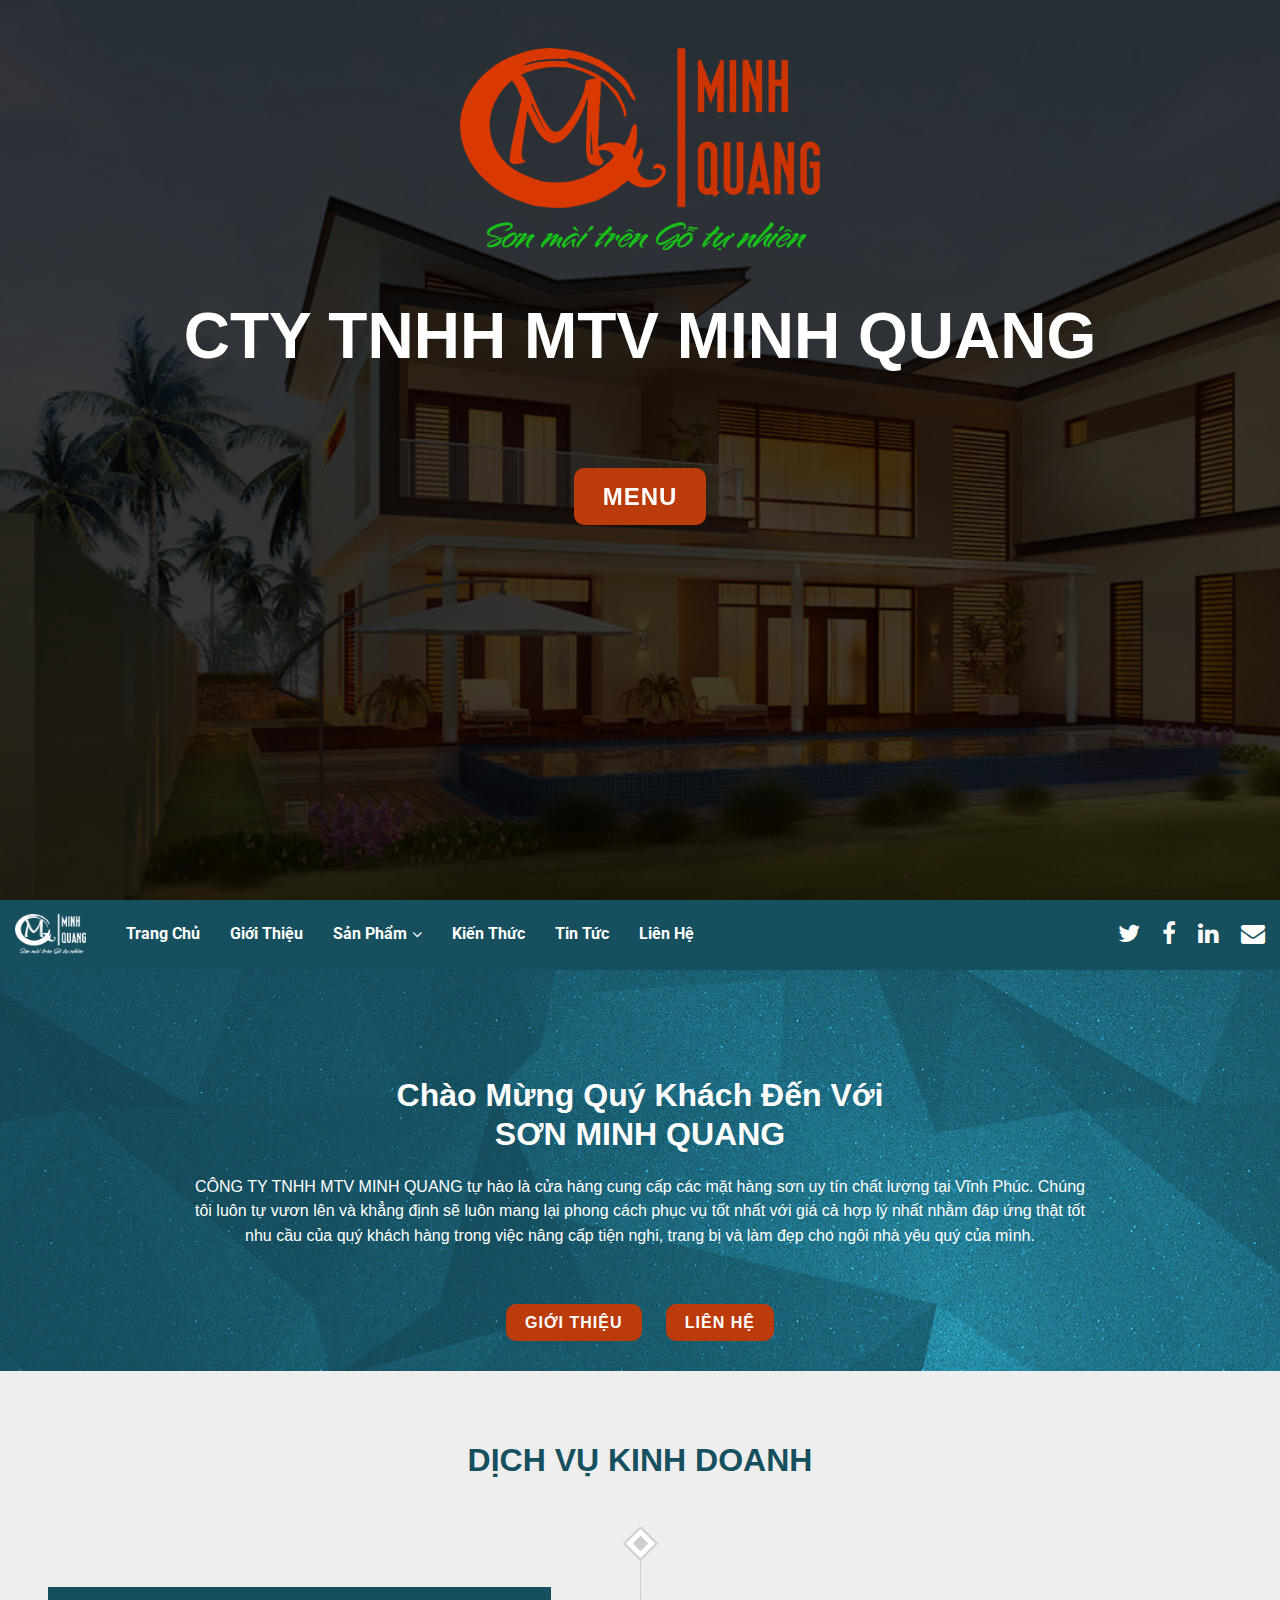
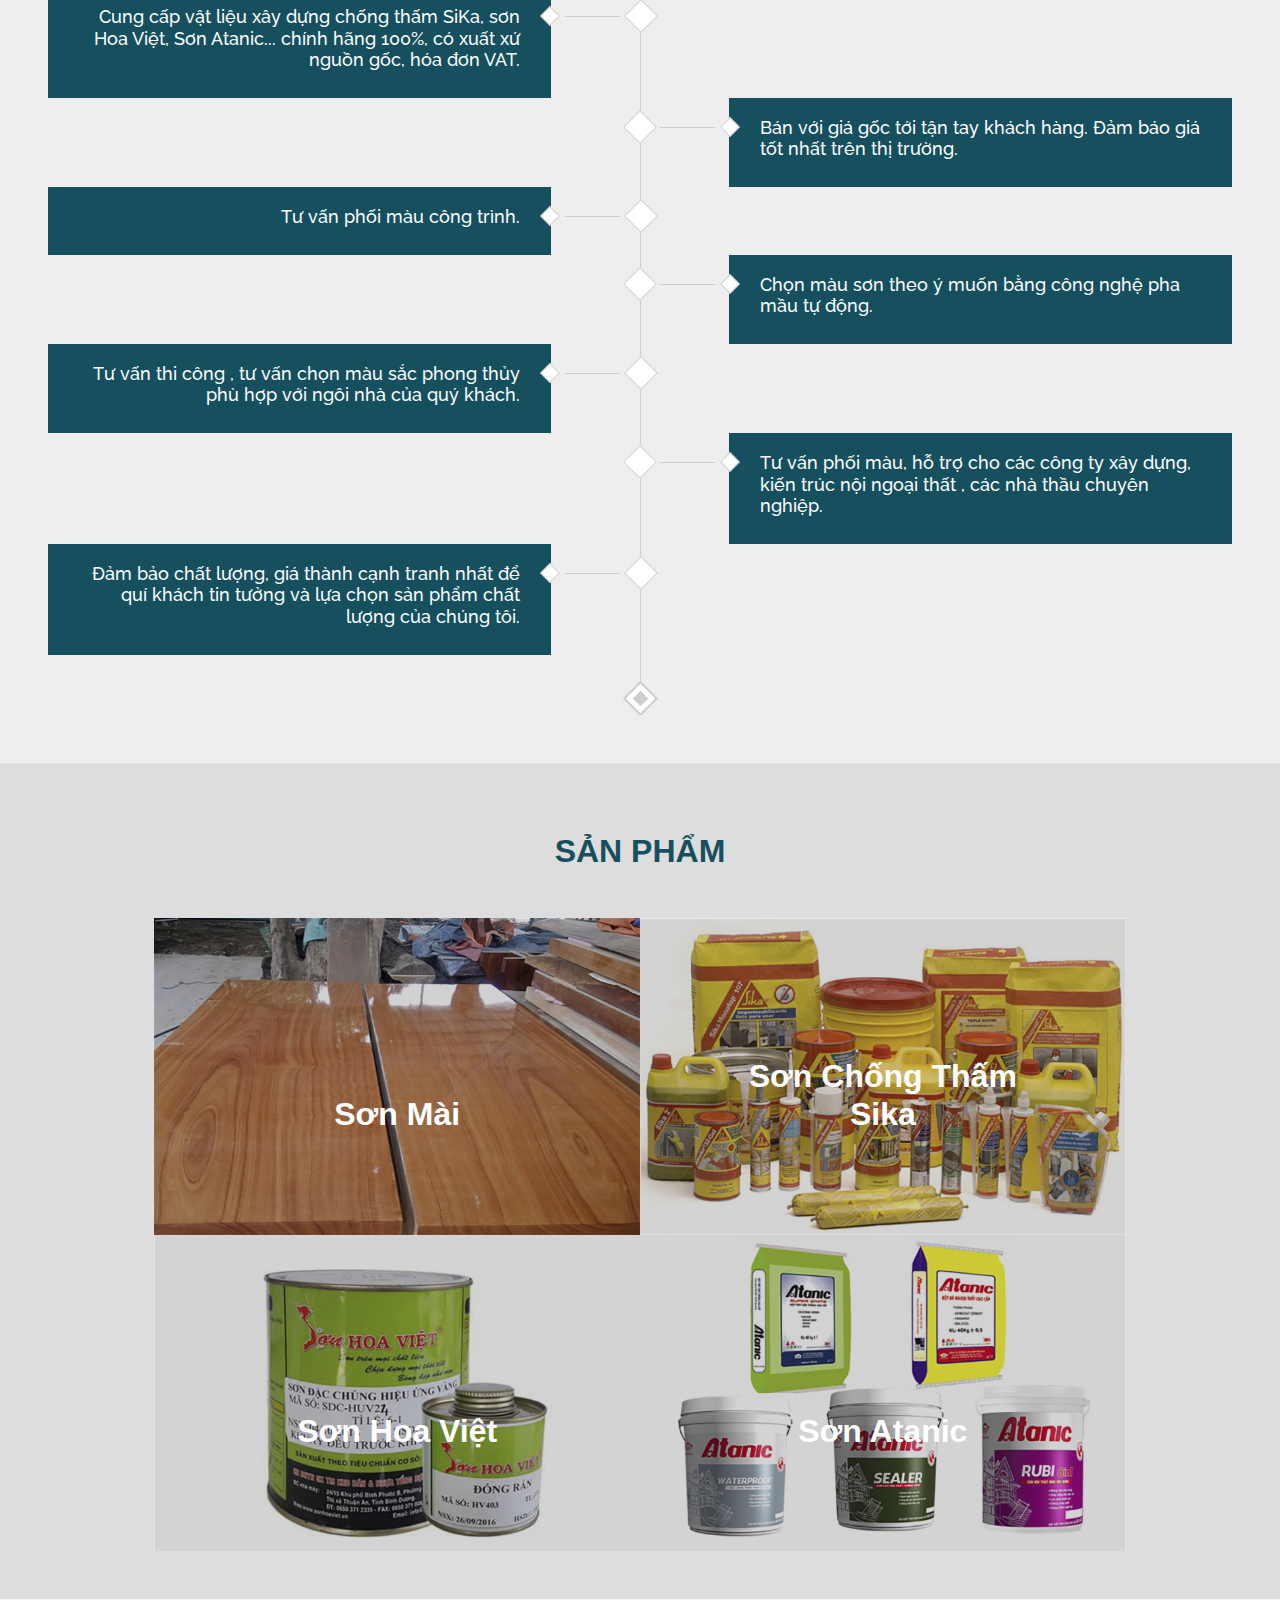
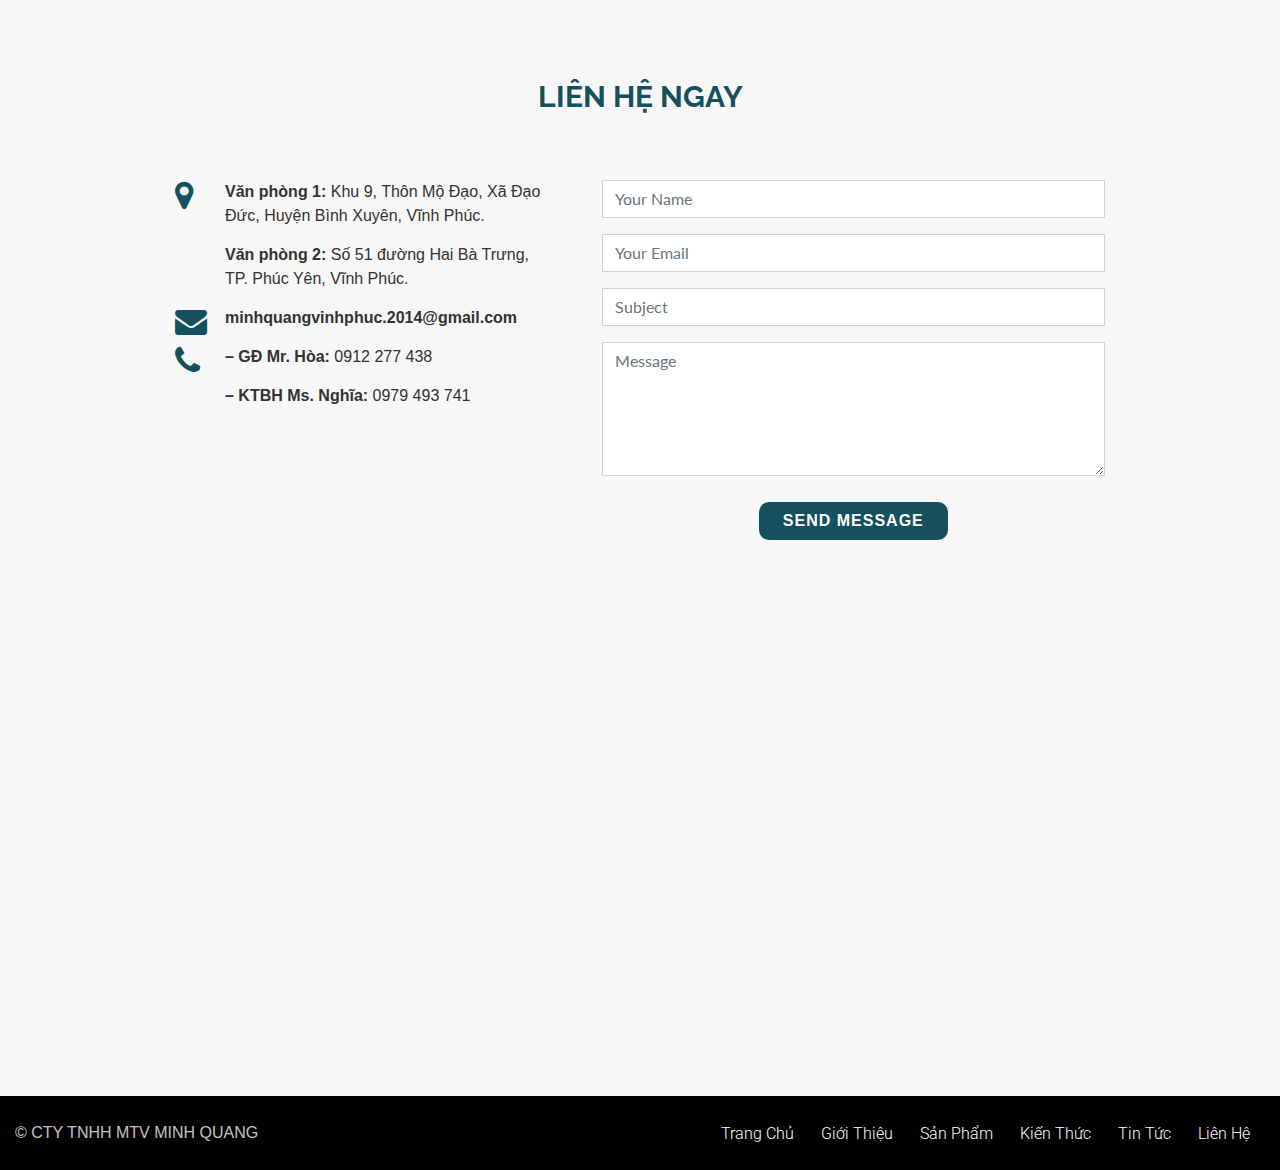
==== index.html @ cf02fd78 "first commit" ====
<!DOCTYPE html>
<html lang="en">

<head>
  <meta charset="utf-8">
  <title>Sơn Minh Quang</title>
  <link rel="shortcut icon" href="img/logo.png">
  <meta content="width=device-width, initial-scale=1.0" name="viewport">
  <meta content="" name="keywords">
  <meta content="" name="description">

  <!-- Facebook Opengraph integration: https://developers.facebook.com/docs/sharing/opengraph -->
  <meta property="og:title" content="">
  <meta property="og:image" content="">
  <meta property="og:url" content="">
  <meta property="og:site_name" content="">
  <meta property="og:description" content="">

  <!-- Twitter Cards integration: https://dev.twitter.com/cards/  -->
  <meta name="twitter:card" content="summary">
  <meta name="twitter:site" content="">
  <meta name="twitter:title" content="">
  <meta name="twitter:description" content="">
  <meta name="twitter:image" content="">

  <!-- Google Fonts -->
  <link href="https://fonts.googleapis.com/css?family=Raleway:400,500,700|Roboto:400,900" rel="stylesheet">

  <!-- Bootstrap CSS File -->
  <link href="lib/bootstrap/css/bootstrap.min.css" rel="stylesheet">

  <!-- Libraries CSS Files -->
  <link href="lib/font-awesome/css/font-awesome.min.css" rel="stylesheet">


  <!-- Main Stylesheet File -->
  <link href="css/style.css" rel="stylesheet">
  <link rel="stylesheet" type="text/css" href="css/normalize.css" />
  <link rel="stylesheet" type="text/css" href="css/demo.css" />
  <link rel="stylesheet" type="text/css" href="css/component.css" />
  <script src="js/modernizr.custom.25376.js"></script>

  <!-- =======================================================
    Theme Name: Bell
    Theme URL: https://bootstrapmade.com/bell-free-bootstrap-4-template/
    Author: BootstrapMade.com
    Author URL: https://bootstrapmade.com
  ======================================================= -->
</head>

<body>
  <section style="padding: 0">
    <div id="perspective" class="perspective effect-movedown">
      <div class="middlehead">
        <div class="container-head">
          <div class="wrapper">
            <div class="codrops-header">
              <img src="img/logo.png" alt="" style="margin-bottom: 5vh">
              <h1 style="font-weight: bold">CTY TNHH MTV MINH QUANG
              </h1>
              <h3>
                <button id="showMenu" style="margin-top: 10vh">Menu</button>
              </h3>
            </div>
          </div>
        </div>
      </div>

      <nav class="outer-nav top horizontal">
        <a href="index.html" class="icon-home">Trang Chủ</a>
        <a href="about.html" class="icon-about">Giới Thiệu</a>
        <a href="#" class="icon-image">Sản Phẩm</a>
        <a href="#" class="icon-upload">Kiến Thức</a>
        <a href="#" class="icon-star">Tin Tức</a>
        <a href="#contact" class="icon-mail">Liên Hệ</a>
      </nav>

    </div>
  </section>

  <header id="header">
    <div class="container">

      <div id="logo" class="pull-left">
        <a href="index.html">
          <img src="img/logo-nav.png" alt="" title="">
        </a>
        <!-- Uncomment below if you prefer to use a text image -->
        <!--<h1><a href="#hero">Bell</a></h1>-->
      </div>

      <nav id="nav-menu-container">
        <ul class="nav-menu">
          <li>
            <a href="index.html">Trang Chủ</a>
          </li>
          <li>
            <a href="about.html">Giới Thiệu</a>
          </li>
          <!-- <li>
              <a href="#portfolio">Portfolio</a>
            </li> -->
          <li class="menu-has-children">
            <a href="product.html">Sản Phẩm</a>
            <ul>
              <li>
                <a href="product.html#sika">Sơn Chống Thấm Sika</a>
              </li>
              <li>
                <a href="product.html#sonhv">Sơn Hoa Việt</a>
              </li>
              <li>
                <a href="product.html#sonatanic">Sơn Atanic</a>
              </li>
              <li>
                <a href="#">Sơn Mài</a>
              </li>
            </ul>
          </li>
          <li>
            <a href="#contact">Kiến Thức</a>
          </li>
          <li>
            <a href="#contact">Tin Tức</a>
          </li>
          <li>
            <a href="#contact">Liên Hệ</a>
          </li>
        </ul>
      </nav>
      <!-- #nav-menu-container -->

      <nav class="nav social-nav pull-right d-none d-lg-inline">
        <a href="#">
          <i class="fa fa-twitter"></i>
        </a>
        <a href="#">
          <i class="fa fa-facebook"></i>
        </a>
        <a href="#">
          <i class="fa fa-linkedin"></i>
        </a>
        <a href="#">
          <i class="fa fa-envelope"></i>
        </a>
      </nav>
    </div>
  </header>
  <!-- #header -->
  <!-- About -->

  <div class="block bg-primary block-pd-lg block-bg-overlay text-center" data-bg-img="img/parallax-bg.jpg" data-settings='{"stellar-background-ratio": 0.6}'
    data-toggle="parallax-bg">
    <h1>
      Chào Mừng Quý Khách Đến Với
      <br>SƠN MINH QUANG
    </h1>
    <p style="padding: 0 15%">
      CÔNG TY TNHH MTV MINH QUANG tự hào là cửa hàng cung cấp các mặt hàng sơn uy tín chất lượng tại Vĩnh Phúc. Chúng tôi luôn
      tự vươn lên và khẳng định sẽ luôn mang lại phong cách phục vụ tốt nhất với giá cả hợp lý nhất nhằm đáp ứng thật tốt
      nhu cầu của quý khách hàng trong việc nâng cấp tiện nghi, trang bị và làm đẹp cho ngôi nhà yêu quý của mình.
    </p>
    <div class="text-center">
      <button>
        <a href="about.html">Giới Thiệu</a>
      </button>
      <button>
        <a href="#contact">Liên Hệ</a>
      </button>
    </div>
  </div>

  <!-- Dịch vụ -->
  <section class="resume-section p-3 p-lg-5 d-flex flex-column" id="awards">
    <div class="row my-auto">
      <div class="col-12">
        <h1 class="text-center" style="color: #16505e; font-weight: bold">DỊCH VỤ KINH DOANH</h1>
        <div class="mb-5 heading-border"></div>
      </div>
      <div class="container">
        <div class="main-award col-12" id="award-box">
          <div class="award">
            <div class="award-icon"></div>
            <div class="award-content">
              <h5 class="title">Cung cấp vật liệu xây dựng chống thấm SiKa, sơn Hoa Việt, Sơn Atanic... chính hãng 100%, có xuất xứ nguồn gốc,
                hóa đơn VAT.</h5>
            </div>
          </div>
          <div class="award">
            <div class="award-icon"></div>
            <div class="award-content">
              <h5 class="title">Bán với giá gốc tới tận tay khách hàng. Đảm báo giá tốt nhất trên thị trường.
              </h5>
            </div>
          </div>
          <div class="award">
            <div class="award-icon"></div>
            <div class="award-content">
              <h5 class="title">Tư vấn phối màu công trình.
              </h5>
            </div>
          </div>
          <div class="award">
            <div class="award-icon"></div>
            <div class="award-content">
              <h5 class="title">Chọn màu sơn theo ý muốn bằng công nghệ pha mầu tự động.
              </h5>
            </div>
          </div>
          <div class="award">
            <div class="award-icon"></div>
            <div class="award-content">
              <h5 class="title">Tư vấn thi công , tư vấn chọn màu sắc phong thủy phù hợp với ngôi nhà của quý khách.
              </h5>
            </div>
          </div>
          <div class="award">
            <div class="award-icon"></div>
            <div class="award-content">
              <h5 class="title">Tư vấn phối màu, hỗ trợ cho các công ty xây dựng, kiến trúc nội ngoại thất , các nhà thầu chuyên nghiệp.
              </h5>
            </div>
          </div>
          <div class="award">
            <div class="award-icon"></div>
            <div class="award-content">
              <h5 class="title">Đảm bảo chất lượng, giá thành cạnh tranh nhất để quí khách tin tưởng và lựa chọn sản phẩm chất lượng của chúng
                tôi.
              </h5>
            </div>
          </div>
        </div>
      </div>
    </div>
  </section>
  <!-- History -->

  <!-- Sản phẩm -->
  <section class="resume-section p-3 p-lg-5 d-flex flex-column" id="portfolio">
    <div class="row my-auto">
      <div class="col-12">
        <h1 class="text-center" style="color: #16505e; font-weight: bold">SẢN PHẨM</h1>
        <div class="mb-5 heading-border"></div>
      </div>
      <div class="row no-gutters" style="padding: 0 10%">
        <div class="col-lg-6">
          <a class="portfolio-item" href="#">
            <span class="caption">
              <span class="caption-content text-center" style="width: 100%">
                <h1>Sơn Mài</h1>
              </span>
            </span>
            <img class="img-fluid" src="img/sonmai.jpg" alt="">
          </a>
        </div>
        <div class="col-lg-6">
          <a class="portfolio-item" href="#">
            <span class="caption">
              <span class="caption-content text-center" style="width: 100%">
                <h1>Sơn Chống Thấm Sika</h1>
              </span>
            </span>
            <img class="img-fluid" src="img/sika.jpg" alt="">
          </a>
        </div>
        <div class="col-lg-6">
          <a class="portfolio-item" href="#">
            <span class="caption">
              <span class="caption-content text-center" style="width: 100%">
                <h1>Sơn Hoa Việt</h1>
              </span>
            </span>
            <img class="img-fluid" src="img/sonhv.jpg" alt="">
          </a>
        </div>
        <div class="col-lg-6">
          <a class="portfolio-item" href="#">
            <span class="caption">
              <span class="caption-content text-center" style="width: 100%">
                <h1>Sơn Atanic</h1>
              </span>
            </span>
            <img class="img-fluid" src="img/anatic.jpg" alt="">
          </a>
        </div>
      </div>
    </div>
  </section>
  <!-- Sản phẩm -->

  <section id="contact">
    <div class="container">
      <div class="row">
        <div class="col-md-12 text-center">
          <h2 class="section-title">LIÊN HỆ NGAY</h2>
        </div>
      </div>

      <div class="row justify-content-center">
        <div class="col-lg-4 col-md-4">
          <div class="info">
            <div>
              <i class="fa fa-map-marker"></i>
              <p>
                <span style="font-weight: bold">Văn phòng 1:</span> Khu 9, Thôn Mộ Đạo, Xã Đạo Đức, Huyện Bình Xuyên, Vĩnh Phúc.</p>
              <p>
                <span style="font-weight: bold">Văn phòng 2:</span> Số 51 đường Hai Bà Trưng,
                <br>TP. Phúc Yên, Vĩnh Phúc.</p>
            </div>
            <div>
              <i class="fa fa-envelope"></i>
              <p style="font-weight: bold">minhquangvinhphuc.2014@gmail.com</p>
            </div>
            <div>
              <i class="fa fa-phone"></i>
              <p>
                <span style="font-weight: bold">– GĐ Mr. Hòa:</span> 0912 277 438</p>
              <p>
                <span style="font-weight: bold">– KTBH Ms. Nghĩa:</span> 0979 493 741</p>
            </div>
          </div>
        </div>

        <div class="col-lg-5 col-md-8">
          <div class="form">
            <div id="sendmessage">Your message has been sent. Thank you!</div>
            <div id="errormessage"></div>
            <form action="" method="post" role="form" class="contactForm">
              <div class="form-group">
                <input type="text" name="name" class="form-control" id="name" placeholder="Your Name" data-rule="minlen:4" data-msg="Please enter at least 4 chars"
                />
                <div class="validation"></div>
              </div>
              <div class="form-group">
                <input type="email" class="form-control" name="email" id="email" placeholder="Your Email" data-rule="email" data-msg="Please enter a valid email"
                />
                <div class="validation"></div>
              </div>
              <div class="form-group">
                <input type="text" class="form-control" name="subject" id="subject" placeholder="Subject" data-rule="minlen:4" data-msg="Please enter at least 8 chars of subject"
                />
                <div class="validation"></div>
              </div>
              <div class="form-group">
                <textarea class="form-control" name="message" rows="5" data-rule="required" data-msg="Please write something for us" placeholder="Message"></textarea>
                <div class="validation"></div>
              </div>
              <div class="text-center">
                <button type="submit">Send Message</button>
              </div>
            </form>
          </div>
        </div>
        <div class="col-lg-12">
          <iframe src="https://www.google.com/maps/embed?pb=!1m18!1m12!1m3!1d3718.6160563717417!2d105.6676581144858!3d21.247068385666633!2m3!1f0!2f0!3f0!3m2!1i1024!2i768!4f13.1!3m3!1m2!1s0x3134fb999aaaaaab%3A0xa3a3bd44f1631a8f!2zQ8O0bmcgVHkgVE5ISCBN4buZdCBUaMOgbmggVmnDqm4gTWluaCBRdWFuZw!5e0!3m2!1svi!2s!4v1533351201281"
            width="80%" height="400px" frameborder="0" style="border: 10px; margin: 30px 10%;" allowfullscreen></iframe>
        </div>

      </div>
    </div>
  </section>

  <footer class="site-footer">
    <div class="bottom">
      <div class="container">
        <div class="row">

          <div class="col-lg-6 col-xs-12 text-lg-left text-center">
            <p class="copyright-text">
              © CTY TNHH MTV MINH QUANG
            </p>
            <!-- <div class="credits">
  
                Designed by
                <a href="https://bootstrapmade.com/">BootstrapMade</a>
              </div> -->
          </div>

          <div class="col-lg-6 col-xs-12 text-lg-right text-center">
            <ul class="list-inline">
              <li class="list-inline-item">
                <a href="index.html">Trang Chủ</a>
              </li>

              <li class="list-inline-item">
                <a href="about.html">Giới Thiệu</a>
              </li>

              <li class="list-inline-item">
                <a href="#features">Sản Phẩm</a>
              </li>

              <li class="list-inline-item">
                <a href="#awards">Kiến Thức</a>
              </li>

              <li class="list-inline-item">
                <a href="#contact">Tin Tức</a>
              </li>

              <li class="list-inline-item">
                <a href="#contact">Liên Hệ</a>
              </li>
            </ul>
          </div>

        </div>
      </div>
    </div>
  </footer>
  <a class="scrolltop" href="#">
    <span class="fa fa-angle-up"></span>
  </a>


  <!-- Required JavaScript Libraries -->
  <script src="lib/jquery/jquery.min.js"></script>
  <script src="lib/jquery/jquery-migrate.min.js"></script>
  <script src="lib/superfish/hoverIntent.js"></script>
  <script src="lib/superfish/superfish.min.js"></script>
  <script src="lib/tether/js/tether.min.js"></script>
  <script src="lib/stellar/stellar.min.js"></script>
  <script src="lib/bootstrap/js/bootstrap.bundle.min.js"></script>
  <script src="lib/counterup/counterup.min.js"></script>
  <script src="lib/waypoints/waypoints.min.js"></script>
  <script src="lib/easing/easing.js"></script>
  <script src="lib/stickyjs/sticky.js"></script>
  <script src="lib/parallax/parallax.js"></script>
  <script src="lib/lockfixed/lockfixed.min.js"></script>

  <!-- Template Specisifc Custom Javascript File -->
  <script src="js/custom.js"></script>
  <script src="js/classie.js"></script>
  <script src="js/menu.js"></script>

  <script src="contactform/contactform.js"></script>

</body>

</html>
---- css/style.css ----
/*
    Theme Name: Bell
    Theme URL: https://bootstrapmade.com/bell-free-bootstrap-4-template/
    Author: BootstrapMade.com
    Author URL: https://bootstrapmade.com
*/

/* Phuc code */
/* Sản phẩm */
.portfolio-item {
  display: block;
  position: relative;
  overflow: hidden;
  max-width: 530px;
  margin: auto auto 1rem;
}

.portfolio-item .caption {
  display: flex;
  height: 100%;
  width: 100%;
  background-color: rgba(33, 37, 41, 0.2);
  position: absolute;
  top: 0;
  bottom: 0;
  z-index: 1;
}

.portfolio-item .caption .caption-content {
  color: #fff;
  margin: auto 2rem 2rem;
}

.portfolio-item .caption .caption-content h2 {
  font-size: 0.8rem;
  text-transform: uppercase;
}

.portfolio-item .caption .caption-content p {
  font-weight: 300;
  font-size: 1.2rem;
}

@media (min-width: 992px) {
  .portfolio-item {
    max-width: none;
    margin: 0;
  }
  .portfolio-item .caption {
    -webkit-transition: -webkit-clip-path 0.25s ease-out, background-color 0.7s;
    -webkit-clip-path: inset(0px);
    clip-path: inset(0px);
  }
  .portfolio-item .caption .caption-content {
    transition: opacity 0.25s;
    margin-left: 5rem;
    margin-right: 5rem;
    margin-bottom: 5rem;
  }
  .portfolio-item img {
    -webkit-transition: -webkit-clip-path 0.25s ease-out;
    -webkit-clip-path: inset(-1px);
    clip-path: inset(-1px);
  }
  .portfolio-item:hover img {
    -webkit-clip-path: inset(2rem);
    clip-path: inset(2rem);
  }
  .portfolio-item:hover .caption {
    background-color: rgba(22, 80, 94, 0.7);
    -webkit-clip-path: inset(2rem);
    clip-path: inset(2rem);
  }
}

.nav-menu li a{
  font-weight: bold;
  font-size: 1em;
}

.img-responsive {
  display: block;
  height: auto;
  max-width: 100%;
}

.bg-service{
  background-color: white;
}

.service-detail{
  padding-top: 15px;
}

.spacer{padding:3em; padding-bottom:0; }

@media (max-width: 1200px) {		
	.spacer{padding: 2em;}
}

@media (max-width: 900px) {
	.spacer {padding: 1.5em 1.5em 0 1.5em;}
}

/*====================================================
                      AWARD
======================================================*/
 
#awards {
  background: rgb(239, 238, 238);
}

#award-box {
  overflow: hidden;
  position: relative;
  padding: 60px 0;
}

#award-box:before {
  content: "";
  width: 1px;
  height: 100%;
  background: #cfcdcd;
  position: absolute;
  top: 0;
  left: 50%;
}

#award-box .award {
  width: 50%;
  clear: both;
  position: relative;
}

#award-box .award:before,
#award-box .award:after {
  content: "";
  display: block;
  clear: both;
}

#award-box .award:first-child:before,
#award-box .award:last-child:before {
  content: "";
  width: 11px;
  height: 11px;
  background: #cfcdcd;
  box-sizing: content-box;
  border: 5px solid #fff;
  box-shadow: 0 0 0 2px #cfcdcd;
  position: absolute;
  top: -54px;
  right: -11px;
  transform: rotate(45deg);
}

#award-box .award:last-child:before {
  top: auto;
  bottom: -54px;
}

#award-box .award:last-child:nth-child(even):before {
  right: auto;
  left: -11px;
}

#award-box .award-icon {
  width: 24px;
  height: 24px;
  background: #fff;
  border: 1px solid #cfcdcd;
  position: absolute;
  top: 17px;
  right: -13px;
  z-index: 1;
  transform: rotate(45deg);
}

#award-box .award-icon:before {
  content: "";
  display: block;
  width: 15px;
  height: 15px;
  background: #fff;
  position: absolute;
  top: 50%;
  left: 50%;
  transform: translate(-50%, -50%);
  transition: background-color 0.2s ease 0s;
}

#award-box .award:hover .award-icon:before {
  background: #f3c300;
}

#award-box .award-content {
  width: 85%;
  padding: 18px 30px;
  background: #16505e;
  text-align: right;
  float: left;
  border: 1px solid transparent;
  position: relative;
  transition: all 0.3s ease 0s;
}

#award-box .award:hover .award-content {
  border: 1px solid #cfcdcd;
}

#award-box .award-content:before {
  content: "";
  display: block;
  width: 14px;
  height: 14px;
  background: #fff;
  border: 1px solid #cfcdcd;
  position: absolute;
  top: 21px;
  right: -7.3px;
  transform: rotate(45deg);
  transition: all 0.2s ease 0s;
}

#award-box .award:hover .award-content:before {
  background: #f3c300;
  border-color: #fff;
}

#award-box .award-content:after {
  content: "";
  width: 11%;
  height: 1px;
  background: #cfcdcd;
  position: absolute;
  top: 28px;
  right: -14%;
}

#award-box .date {
  display: block;
  font-size: 15px;
  font-weight: 600;
  color: #16505e;
  margin: 0 0 8px;
  transition: all 0.3s ease 0s;
}

#award-box .award:hover .date {
  color: #444;
}

#award-box .title {
  font-size: 18px;
  color: #fff;
  margin-top: 0;
  transition: all 0.3s ease 0s;
}

#award-box .award:hover .title {
  color: #f3c300;
}

#award-box .description {
  font-size: 16px;
  color: #777;
  line-height: 28px;
  margin-top: 8px;
}

#award-box .award:nth-child(2n),
#award-box .award:nth-child(2n) .award-content {
  float: right;
  text-align: left;
}

#award-box .award:nth-child(2n) .award-icon {
  right: 0;
  left: -12px;
}

#award-box .award:nth-child(2n) .award-content:before {
  left: -7.3px;
}

#award-box .award:nth-child(2n) .award-content:after {
  left: -14%;
}

@media only screen and (max-width: 767px) {
  #award-box {
      padding-left: 20px;
  }
  #award-box:before {
      left: 20px;
  }
  #award-box .award {
      width: 100%;
  }
  #award-box .award,
  #award-box .award-content {
      float: right;
      padding:5px;
      text-align: left;
  }
  #award-box .award:first-child:before,
  #award-box .award:last-child:nth-child(odd):before {
      right: auto;
      left: -11px;
  }
  #award-box .award-icon {
      right: 0;
      left: -12px;
  }
  #award-box .award-content:before {
      left: -7.3px;
  }
  #award-box .award-content:after {
      left: -14%;
  }
}

.middlehead{
  display: table;
	position: relative;
	background-image: url(../img/cover2.jpg);
	background-size: cover;
	/* padding: 150px 0; */
	color: #fff;
	width: 100%;
	height: 100vh;
}

.middlehead:after {
	content: '';
	z-index: 0;
	position: absolute;
	background: rgba(0, 0, 0, 0.75);
	width: 100%;
	height: 100%;
	left: 0;
	top: 0;
  }
  
  .middlehead .container {
	position: relative;
	z-index: 0;
	text-align: center;
	display: table-cell;
	vertical-align: middle;
	width: 100%;
  }

/* Phuc code */

h1, h2, h3, h4, h5, h6 {
  font-family: "Raleway", Helvetica, Arial, sans-serif;
}

p {
  line-height: 1.55;
  margin-bottom: 5px;
  color: #333;
  font-size: 500;
  font-family: Arial, sans-serif;
}

h1 {
  font-size: 62px;
  font-weight: bold;
  font-family: Arial, Helvetica, sans-serif;
}

h2 {
  font-size: 30px;
  margin-bottom: 65px;
  font-weight: bold;
}

h3 {
  font-size: 24px;
}

h4 {
  font-size: 18px;
}

/* page about */
.content-about{
  background-color: white;
  border-radius: 10px;
  border-style: outset;
  border-width: 5px;
  border-color: rgb(255, 239, 20);
  color: black;
}

.content-about h1{
  color: rgb(192, 9, 9);
  font-family: 'Times New Roman', Times, serif;
}

.content-about h3{
  font-weight: bold;
  font-family: 'Times New Roman', Times, serif;
}

.content-about .about-p{
  color: blue;
  font-size: x-large;
  line-height: 36px;
  font-family: 'Times New Roman', Times, serif;
}

.content-about img{
  display: block;
  margin: auto;
  margin-bottom: 20px;
}

.content-about .redcom{
  color: rgb(214, 8, 8); 
  font-weight: bold;
}

/* page about */

/* ==================================================
  General
  ================================================== */
a {
  -webkit-transition: 0.5s;
  -o-transition: 0.5s;
  transition: 0.5s;
}

/* ==================================================
  Elements
  ================================================== */
.btn {
  background-color: #16505e;
  font-family: "Roboto", Helvetica, Arial, sans-serif;
  font-weight: 800;
  color: #fff;
  padding: 15px 45px;
  border-radius: 50px;
}

.btn:hover {
  background-color: #E04F00;
  color: #fff;
}

.btn:focus {
  color: #fff;
}

.btn-ghost {
  border: 3px solid #fff;
  background-color: transparent;
}

.btn-ghost:hover {
  background-color: #fff;
  color: #16505e;
}

section {
  padding: 5vh 0;
}

.card {
  position: relative;
  padding: 0;
  border: 0;
  border-radius: 0;
  margin: 0;
  overflow: hidden;
}

a:hover {
  text-decoration: none !important;
}

.scrolltop {
  display: none;
  position: fixed;
  bottom: 15px;
  right: 15px;
  width: 42px;
  height: 42px;
  border-radius: 50%;
  background: #16505e;
  color: #fff;
  text-align: center;
  font-size: 24px;
}

.scrolltop:hover, .scrolltop:active, .scrolltop:focus {
  color: #fff !important;
  opacity: .75;
}

/* ==================================================
  Header Styling
================================================== */
#header {
  background: #16505e;
  height: 70px;
}

#header #logo {
  margin: 14px 25px 0 0;
}

#header #logo h1 {
  font-size: 36px;
  margin: 0;
  padding: 2px 0;
  line-height: 1;
  font-family: "Raleway", Helvetica, Arial, sans-serif;
  font-weight: 700;
  letter-spacing: 3px;
  text-transform: uppercase;
}

#header #logo h1 a, #header #logo h1 a:hover {
  color: #fff;
}

#header #logo img {
  padding: 0;
  margin: 0;
  max-height: 40px;
}

@media (max-width: 768px) {
  #header {
    height: 50px;
  }
  #header #logo {
    margin: 10px 0 0 0;
  }
  #header #logo h1 {
    padding: 2px 0;
    font-size: 26px;
  }
  #header #logo img {
    max-height: 30px;
  }
}

#header .social-nav {
  margin-top: 15px;
}

#header .social-nav a {
  font-size: 24px;
  margin-left: 15px;
  color: #fff;
}

#header .social-nav a:hover {
  color: rgba(255, 255, 255, 0.75);
}

/*--------------------------------------------------------------
# Navigation Menu
--------------------------------------------------------------*/
/* Nav Menu Essentials */
.nav-menu, .nav-menu * {
  margin: 0;
  padding: 0;
  list-style: none;
}

.nav-menu ul {
  position: absolute;
  display: none;
  top: 100%;
  left: 0;
  z-index: 99;
}

.nav-menu li {
  position: relative;
  white-space: nowrap;
}

.nav-menu > li {
  float: left;
}

.nav-menu li:hover > ul,
.nav-menu li.sfHover > ul {
  display: block;
}

.nav-menu ul ul {
  top: 0;
  left: 100%;
}

.nav-menu ul li {
  min-width: 180px;
}

/* Nav Menu Arrows */
.sf-arrows .sf-with-ul {
  padding-right: 30px;
}

.sf-arrows .sf-with-ul:after {
  content: "\f107";
  position: absolute;
  right: 15px;
  font-family: FontAwesome;
  font-style: normal;
  font-weight: normal;
}

.sf-arrows ul .sf-with-ul:after {
  content: "\f105";
}

/* Nav Meu Container */
#nav-menu-container {
  margin: 0;
}

@media (max-width: 768px) {
  #nav-menu-container {
    display: none;
  }
}

/* Nav Meu Styling */
.nav-menu a {
  padding: 22px 15px 18px 15px;
  text-decoration: none;
  display: inline-block;
  color: #fff;
  font-family: "Roboto", Helvetica, Arial, sans-serif;
  font-weight: 300;
  font-size: 15px;
  outline: none;
}

.nav-menu a:hover, .nav-menu li:hover > a, .nav-menu .menu-active > a {
  color: rgba(255, 255, 255, 0.75);
}

.nav-menu ul {
  margin: 4px 0 0 15px;
  -webkit-box-shadow: 0px 0px 1px 1px rgba(0, 0, 0, 0.08);
  box-shadow: 0px 0px 1px 1px rgba(0, 0, 0, 0.08);
}

.nav-menu ul li {
  background: #fff;
  border-top: 1px solid #f4f4f4;
}

.nav-menu ul li:first-child {
  border-top: 0;
}

.nav-menu ul li:hover {
  background: #16505e;
  -webkit-transition: 0.3s;
  -o-transition: 0.3s;
  transition: 0.3s;
}

.nav-menu ul li a {
  color: #333;
  -webkit-transition: none;
  -o-transition: none;
  transition: none;
  padding: 10px 15px;
}

.nav-menu ul li a:hover {
  color: #fff;
}

.nav-menu ul ul {
  margin: 0;
}

/* Mobile Nav Toggle */
#mobile-nav-toggle {
  position: fixed;
  right: 0;
  top: 0;
  z-index: 999;
  margin: 8px 10px 0 0;
  border: 0;
  background: none;
  font-size: 24px;
  display: none;
  -webkit-transition: all 0.4s;
  -o-transition: all 0.4s;
  transition: all 0.4s;
  outline: none;
  cursor: pointer;
}

#mobile-nav-toggle i {
  color: #fff;
}

@media (max-width: 768px) {
  #mobile-nav-toggle {
    display: inline;
  }
}

/* Mobile Nav Styling */
#mobile-nav {
  position: fixed;
  top: 0;
  padding-top: 18px;
  bottom: 0;
  z-index: 998;
  background: rgba(0, 0, 0, 0.9);
  left: -260px;
  width: 260px;
  overflow-y: auto;
  -webkit-transition: 0.4s;
  -o-transition: 0.4s;
  transition: 0.4s;
}

#mobile-nav ul {
  padding: 0;
  margin: 0;
  list-style: none;
}

#mobile-nav ul li {
  position: relative;
}

#mobile-nav ul li a {
  color: #fff;
  font-size: 16px;
  overflow: hidden;
  padding: 10px 22px 10px 15px;
  position: relative;
  text-decoration: none;
  width: 100%;
  display: block;
  outline: none;
}

#mobile-nav ul li a:hover {
  color: #fff;
}

#mobile-nav ul li li {
  padding-left: 30px;
}

#mobile-nav ul .menu-has-children i {
  position: absolute;
  right: 0;
  z-index: 99;
  padding: 15px;
  cursor: pointer;
  color: #fff;
}

#mobile-nav ul .menu-has-children i.fa-chevron-up {
  color: #16505e;
}

#mobile-nav ul .menu-item-active {
  color: #16505e;
}

#mobile-body-overly {
  width: 100%;
  height: 100%;
  z-index: 997;
  top: 0;
  left: 0;
  position: fixed;
  background: rgba(0, 0, 0, 0.6);
  display: none;
}

/* Mobile Nav body classes */
body.mobile-nav-active {
  overflow: hidden;
}

body.mobile-nav-active #mobile-nav {
  left: 0;
}

body.mobile-nav-active #mobile-nav-toggle {
  color: #fff;
}

/* ==================================================
  Stats Styling
================================================== */
.stats-row {
  margin-top: 65px;
}

.stats-col .circle {
  display: inline-block;
  width: 160px;
  height: 160px;
  font-family: "Raleway", Helvetica, Arial, sans-serif;
  font-weight: 500;
  color: #666;
  border: 6px solid #16505e;
  border-radius: 50%;
  padding: 55px 25px 0 25px;
  position: relative;
}

.stats-col .circle .stats-no {
  color: #fff;
  width: 70px;
  height: 70px;
  line-height: 70px;
  top: -25px;
  right: -15px;
  font-family: "Raleway", Helvetica, Arial, sans-serif;
  font-size: 18px;
  background-color: #E04F00;
  position: absolute;
  border-radius: 50%;
  font-weight: 700;
}

/* ==================================================
  Parallax Styling
  ================================================== */
.block {
  color: #fff;
  height: auto;
  overflow: hidden;
  padding-top: 85px;
  padding-bottom: 20px;
}

.block h2 {
  text-transform: uppercase;
  margin-bottom: 15px;
}

.block p {
  color: #fff;
  margin-bottom: 45px;
}

/* ==================================================
  Features Styling
  ================================================== */
.features {
  padding-bottom: 45px;
}

.features h2 {
  color: #16505e;
}

.feature-col {
  display: table;
  padding-bottom: 45px;
}

.feature-col > div > div {
  display: table-cell;
  vertical-align: middle;
}

.feature-col > div > div:last-child {
  /* padding-left: 20px; */
}

.feature-col .feature-icon {
  width: 70px;
  height: 70px;
  margin-bottom: 15px;
  background: #16505e;
  color: #fff;
  font-size: 24px;
  text-align: center;
  line-height: 70px;
  border-radius: 50%;
  display: inline-block;
}

.feature-col h3 {
  color: #16505e;
}

.feature-col p {
  font-family: "Roboto", Helvetica, Arial, sans-serif;
  font-size: 14px;
  color: #999;
}

/* ==================================================
  Call-to-action Styling
  ================================================== */
.cta {
  background-color: #16505e;
  padding: 25px 0;
}

.cta h2 {
  margin-bottom: 5px;
}

.cta h2,
.cta p {
  color: #fff;
}

.cta p {
  margin-bottom: 0;
  opacity: .75;
}

.cta .btn-ghost {
  position: relative;
  top: 13px;
}

/* ==================================================
  Portfolio Styling
  ================================================== */
/* .portfolio {
  background-color: #edf6ff;
  padding-bottom: 0;
}

.portfolio h2 {
  color: #16505e;
  margin-bottom: 25px;
}

.portfolio-grid {
  margin-top: 65px;
}

.portfolio-grid .row {
  margin: 0;
}

.portfolio-grid .row > div {
  padding: 0;
}

.portfolio-grid .row > div .card img {
  width: 100%;
}

.portfolio-grid .row > div .card .portfolio-over {
  position: absolute;
  display: table-cell;
  vertical-align: middle;
  width: 100%;
  height: 100%;
  background: rgba(0, 0, 0, 0.8);
  top: 0;
  left: 0;
  text-align: center;
  opacity: 0;
  visibility: hidden;
  -webkit-transition: all 0.3s ease;
  -moz-transition: all 0.3s ease;
  -o-transition: all 0.3s ease;
  transition: all 0.3s ease;
}

.portfolio-grid .row > div .card .portfolio-over > div {
  position: relative;
  top: 50%;
  -webkit-transform: translateY(-50%);
  -ms-transform: translateY(-50%);
  transform: translateY(-50%);
}

.portfolio-grid .row > div .card .portfolio-over .card-title {
  color: #fff;
  font-size: 30px;
}

.portfolio-grid .row > div .card .portfolio-over .card-text {
  color: #fff;
  opacity: .75;
  padding: 0 45px;
}

.portfolio-grid .row > div .card:hover .portfolio-over {
  opacity: 1;
  visibility: visible;
} */

/* ==================================================
  Team Styling
  ================================================== */
.team h2 {
  color: #16505e;
}

.team .col-sm-3 {
  padding: 0;
}

.team .card > a {
  display: block;
}

.team .card img {
  width: 100%;
}

.team .card h4 {
  color: #fff;
  text-transform: uppercase;
}

.team .card p {
  font-size: 11px;
  color: #fff;
  opacity: .75;
  margin: 0;
  padding: 0 35px;
}

.team .card .social-nav {
  margin-bottom: 45px;
}

.team .card .social-nav a {
  color: #fff;
  font-size: 16px;
  margin: 0 4px;
}

.team .card .social-nav a:hover {
  opacity: .75;
}

.team .card:hover .team-over {
  opacity: 1;
  visibility: visible;
}

.team .card:hover .card-title-wrap {
  background-color: #16505e;
}

.team .card:hover .card-title-wrap .card-title, .team .card:hover .card-title-wrap .card-text {
  color: #fff;
}

.team .team-over {
  padding-top: 45px;
  position: absolute;
  width: 100%;
  height: 100%;
  background: rgba(0, 0, 0, 0.8);
  top: 0;
  left: 0;
  text-align: center;
  opacity: 0;
  visibility: hidden;
  -webkit-transition: all 0.3s ease;
  -moz-transition: all 0.3s ease;
  -o-transition: all 0.3s ease;
  transition: all 0.3s ease;
}

.team .card-title-wrap {
  padding: 15px 25px;
  position: relative;
  z-index: 9;
  background-color: #fff;
}

.team .card-title-wrap .card-title, .team .card-title-wrap .card-text {
  font-family: "Raleway", Helvetica, Arial, sans-serif;
  display: block;
  margin: 0;
}

.team .card-title-wrap .card-title {
  font-size: 24px;
  color: #333;
}

.team .card-title-wrap .card-text {
  font-size: 18px;
  color: #999;
}

/* ==================================================
  Contact Section
  ================================================== */
#contact {
  background: #f7f7f7;
  padding: 80px 0;
}

#contact h2 {
  font-family: "Raleway", Helvetica, Arial, sans-serif;
  color: #16505e;
}

#contact .info i {
  font-size: 32px;
  color: #16505e;
  float: left;
}

#contact .info p {
  padding: 0 0 10px 50px;
  line-height: 24px;
}

#contact .form #sendmessage {
  color: #16505e;
  border: 1px solid #16505e;
  display: none;
  text-align: center;
  padding: 15px;
  font-weight: 600;
  margin-bottom: 15px;
}

#contact .form #errormessage {
  color: red;
  display: none;
  border: 1px solid red;
  text-align: center;
  padding: 15px;
  font-weight: 600;
  margin-bottom: 15px;
}

#contact .form #sendmessage.show, #contact .form #errormessage.show, #contact .form .show {
  display: block;
}

#contact .form .validation {
  color: red;
  display: none;
  margin: 0 0 20px;
  font-weight: 400;
  font-size: 13px;
}

#contact .form input, #contact .form textarea {
  border-radius: 0;
  -webkit-box-shadow: none;
  box-shadow: none;
}

#contact .form button[type="submit"] {
  background: #16505e;
  border: 0;
  padding: 10px 24px;
  color: #fff;
  -webkit-transition: 0.4s;
  -o-transition: 0.4s;
  transition: 0.4s;
}

#contact .form button[type="submit"]:hover {
  background: #23c2e1;
}

/* ==================================================
  Footer Styling
  ================================================== */
.site-footer {
  background-color: #111;
  padding: 0;
}

.site-footer h2, .site-footer p {
  color: #fff;
}

.site-footer p {
  opacity: .75;
  line-height: 2.0925;
}

.site-footer h2,
.site-footer .btn {
  margin-bottom: 25px;
}

.site-footer .social-nav a {
  color: #fff;
  opacity: .25;
}

.site-footer .social-nav a:hover {
  opacity: 1;
}

.site-footer .bottom {
  background-color: #000;
  padding: 20px 0;
}

.site-footer .bottom .list-inline, .site-footer .bottom p {
  margin: 0;
}

.site-footer .bottom .list-inline {
  position: relative;
  top: 5px;
}

.site-footer .bottom .list-inline a {
  color: #fff;
  font-family: "Roboto", Helvetica, Arial, sans-serif;
  margin-right: 15px;
}

.site-footer .bottom .list-inline a:hover {
  color: #16505e;
}

.site-footer .credits {
  color: #ddd;
}

.site-footer .credits a {
  color: #16505e;
}

/* ==================================================
  Responsive Styling
  ================================================== */
@media (max-width: 61.9em) {
  section,
  .block,
  .cta {
    padding: 35px 0;
  }
  .features {
    padding-bottom: 5px;
  }
  p,
  .block p {
    margin: 0;
  }
  .hero-brand {
    margin-bottom: 35px;
  }
  .tagline {
    margin: 35px 0;
  }
  h1 {
    font-size: 32px;
    margin: 0;
  }
  h2,
  .tagline {
    font-size: 24px;
  }
  h2 {
    margin-bottom: 25px;
  }
  h3 {
    font-size: 14px;
  }
  .hero {
    padding: 75px 0;
  }
  .stats-col {
    margin-bottom: 25px;
  }
  .block {
    height: auto;
  }
  .feature-col {
    padding-bottom: 30px;
  }
  .portfolio-grid .card h3.card-title {
    font-size: 18px !important;
  }
  .portfolio-grid .card .card-text {
    font-size: 13px;
  }
  .team .team-over {
    padding-top: 20px;
  }
  .team .card .social-nav {
    margin-bottom: 15px;
    padding: 0;
  }
  .site-footer .social-nav {
    margin-bottom: 35px;
  }
  .site-footer .list-inline {
    text-align: center;
    padding-bottom: 15px;
  }
  .site-footer .list-inline li {
    display: inline-block;
  }
}

@media (max-width: 767px) {
  .block {
    padding-left: 30px;
    padding-right: 30px;
  }
}
---- css/demo.css ----
@import url(http://fonts.googleapis.com/css?family=Lato:300,400,700);
@font-face {
	font-weight: normal;
	font-style: normal;
	font-family: 'codropsicons';
	src:url('../fonts/codropsicons/codropsicons.eot');
	src:url('../fonts/codropsicons/codropsicons.eot?#iefix') format('embedded-opentype'),
		url('../fonts/codropsicons/codropsicons.woff') format('woff'),
		url('../fonts/codropsicons/codropsicons.ttf') format('truetype'),
		url('../fonts/codropsicons/codropsicons.svg#codropsicons') format('svg');
}

*, *:after, *:before { -webkit-box-sizing: border-box; -moz-box-sizing: border-box; box-sizing: border-box; }

/* code new */

/* ==================================================
  Hero Styling
================================================== */
/* .hero {
	display: table;
	position: relative;
	background-image: url(../img/cover.jpg);
	background-size: cover;
	padding: 150px 0;
	color: #fff;
	width: 100%;
	height: 100vh;
  }
  
  .hero:after {
	content: '';
	z-index: 0;
	position: absolute;
	background: rgba(0, 0, 0, 0.75);
	width: 100%;
	height: 100%;
	left: 0;
	top: 0;
  }
  
  .hero .container {
	position: relative;
	z-index: 1;
	text-align: center;
	display: table-cell;
	vertical-align: middle;
	width: 100%;
  } */

/* code new */


body {
	background: #ddd;
	color: #5a5350;
	font-weight: 300;
	font-family: 'Lato', Calibri, Arial, sans-serif;
	overflow-y: scroll;
	overflow-x: hidden;
}

a {
	text-decoration: none;
	color: #fff;
	outline: none;
}

a:hover, a:focus {
	color: #e86a32;
	outline: none;
}

/* Clearfix hack by Nicolas Gallagher: http://nicolasgallagher.com/micro-clearfix-hack/ */
.clearfix:before,
.clearfix:after {
	display: table;
	content: " ";
}

.clearfix:after {
	clear: both;
}

.codrops-header,
.codrops-top {
	font-family: 'Lato', Arial, sans-serif;
}

.codrops-header {
	margin: 0 auto 3em;
	padding: 3em;
	text-align: center;
}

.codrops-header h1 {
	margin: 0;
	font-weight: 300;
	font-size: 4em;
	line-height: 1.3;
	font-family: Arial, Helvetica, sans-serif;
	/* font-weight: bold; */
}

.codrops-header h2 {
	margin: 0;
	font-weight: 300;
	font-size: 2em;
	line-height: 1.3;
	font-family: Arial, Helvetica, sans-serif;
	/* font-weight: bold; */
}

.codrops-header span {
	display: block;
	padding: 0 0 0.6em 0.1em;
	font-size: 60%;
	color: #aca89a;
}

/* To Navigation Style */
.codrops-top {
	width: 100%;
	text-transform: uppercase;
	font-size: 0.69em;
	line-height: 2.2;
	font-weight: 700;
	background: rgba(255,255,255,0.3);
}

.codrops-top a {
	display: inline-block;
	padding: 0 1em;
	text-decoration: none;
	letter-spacing: 0.1em;
}

.codrops-top a:hover {
	background: rgba(255,255,255,0.4);
	color: #333;
}

.codrops-top span.right {
	float: right;
}

.codrops-top span.right a {
	display: block;
	float: left;
}

.codrops-icon:before {
	margin: 0 4px;
	text-transform: none;
	font-weight: normal;
	font-style: normal;
	font-variant: normal;
	font-family: 'codropsicons';
	line-height: 1;
	speak: none;
	-webkit-font-smoothing: antialiased;
}

.codrops-icon-drop:before {
	content: "\e001";
}

.codrops-icon-prev:before {
	content: "\e004";
}

.main {
	max-width: 69em;
	margin: 0 auto;
}

.column {
	float: left;
	width: 50%;
	padding: 0 2em;
	min-height: 300px;
	position: relative;
	text-align: right;
}

.column:nth-child(2) {
	box-shadow: -1px 0 0 rgba(0,0,0,0.1);
	text-align: left;
}

.column p {
	font-weight: 300;
	font-size: 2em;
	padding: 0 0 0.5em;
	margin: 0;
	line-height: 1.5;
}

.codrops-demos a,
button {
	border: none;
	padding: 0.6em 1.2em;
	background: #a9a9a9;
	color: #fff;
	font-family: 'Lato', Calibri, Arial, sans-serif;
	font-size: 1em;
	letter-spacing: 1px;
	text-transform: uppercase;
	cursor: pointer;
	display: inline-block;
	margin: 10px;
	border-radius: 10px;
	font-weight: 400;
	outline: none;
}

.codrops-demos a:hover,
.codrops-demos a:active,
.codrops-demos a.current-demo {
	background: #777;
}

button {
	font-size: 100%;
	background: #bc3b0b;
	font-weight: bold;
	font-family: Arial, Helvetica, sans-serif;
}

button:hover,
button:active {
	background: #e86a32;
}

.related {
	text-align: center;
	font-size: 1.5em;
	margin-top: 3em;
	clear: both;
	padding: 3em 0;
}

.related a {
	font-weight: 700;
	font-size: 0.9em;
}

@media screen and (max-width: 46.0625em) {

	.codrops-header {
		margin-bottom: 0;
		padding-bottom: 1em;
	}

	.column {
		width: 100%;
		min-width: auto;
		min-height: 0;
		padding: 2em; 
		text-align: center;
	}

	.column p {
		font-size: 1.5em;
	}

	.column:nth-child(2) {
		text-align: center;
		box-shadow: 0 -1px 0 rgba(0,0,0,0.1);
	}
}

@media screen and (max-width: 25em) {

	.codrops-header {
		font-size: 80%;
	}

	.codrops-top {
		font-size: 120%;
	}

	.codrops-icon span {
		display: none;
	}

}
---- css/component.css ----
@font-face {
	font-family: 'typicons';
	src:url('../fonts/typicons/typicons.eot');
	src:url('../fonts/typicons/typicons.eot?#iefix') format('embedded-opentype'),
		url('../fonts/typicons/typicons.ttf') format('truetype'),
		url('../fonts/typicons/typicons.woff') format('woff'),
		url('../fonts/typicons/typicons.svg#typicons') format('svg');
	font-weight: normal;
	font-style: normal;
}

html, body, .perspective {
	width: 100%;
	height: 100%;
}

.perspective {
	background-image:url("img/cover.jpg");
	position: relative;
}

.container-head {
	/* background: #fff; */
	min-height: 100%;
	position: relative;
	outline: 1px solid rgba(0,0,0,0);
	z-index: 10;
	-webkit-transform: translateZ(0) translateX(0) rotateY(0deg); /* reset transforms (Chrome bug) */
	transform: translateZ(0) translateX(0) rotateY(0deg);
}

.container-head::after {
	content: '';
	position: absolute;
	top: 0;
	left: 0;
	width: 100%;
	height: 0px;
	opacity: 0;
	background: rgba(0,0,0,0.2);
	/* the transition delay of the height needs to be synced with the container-head transition time */
	-webkit-transition: opacity 0.4s, height 0s 0.4s;
	transition: opacity 0.4s, height 0s 0.4s;
}

.wrapper {
	position: relative;
}

.component {
	margin: 0 auto;
	width: 60%;
	text-align: justify;
	font-size: 1.5em;
}

/* Modal view */
.perspective.modalview {
	/* position: fixed; */
	-webkit-perspective: 1500px;
	perspective: 1500px;
}

.modalview .container-head {
	position: absolute;
	overflow: hidden;
	width: 100%;
	height: 100%;
	cursor: pointer;
	-webkit-backface-visibility: hidden;
	backface-visibility: hidden;
}

.modalview .wrapper {
	-webkit-transform: translateZ(-1px); /* solves a rendering bug in Chrome on Windows */
}

.animate .container-head::after {
	opacity: 1;
	height: 100%;
	-webkit-transition: opacity 0.3s;
	transition: opacity 0.3s;
}

/* Outer Nav */
.outer-nav {
	position: absolute;
	height: auto;
	font-size: 2em;
}

.outer-nav.vertical {
	top: 50%;
	-webkit-transform: translateY(-50%);
	transform: translateY(-50%);
	-webkit-transform-style: preserve-3d;
	transform-style: preserve-3d;
}

.outer-nav.horizontal {
	left: 50%;
	width: 75%;
	max-width: 1000px;
	text-align: center;
	-webkit-transform: translateX(-50%);
	transform: translateX(-50%);
}

.outer-nav.left {
	left: 25%;
}

.outer-nav.right {
	right: 25%;
}

.outer-nav.top {
	top: 25%;
}

.outer-nav.bottom {
	bottom: 25%;
}

.outer-nav a {
	display: inline-block;
	white-space: nowrap;
	font-weight: 300;
	margin: 0 0 30px 0;
	color: #fff;
	-webkit-transition: color 0.3s;
	transition: color 0.3s;
	-webkit-transform-style: preserve-3d;
	transform-style: preserve-3d;
}

.outer-nav a:hover {
	color: #ffdccd;
}

.outer-nav.vertical a {
	display: block;
}

.outer-nav.horizontal a {
	margin: 15px 20px;
}

.outer-nav a::before {
	display: inline-block;
	font-family: 'typicons';
	speak: none;
	font-style: normal;
	font-weight: normal;
	font-variant: normal;
	text-transform: none;
	line-height: 1;
	margin-right: 10px;
	-webkit-font-smoothing: antialiased;
	-moz-osx-font-smoothing: grayscale;
	-webkit-backface-visibility: hidden;
	backface-visibility: hidden;
}

.icon-news::before { content: "\e600" }
.icon-home::before { content: "\e601" }
.icon-image::before { content: "\e602" }
.icon-upload::before { content: "\e603" }
.icon-star::before { content: "\e604" }
.icon-mail::before { content: "\e605" }
.icon-lock::before { content: "\e606" }
.icon-chart-pie::before { content: "\e607" }

/* Individual Effects */

/* Effect Move Down */
.effect-movedown {
	background: #34495e;
}

.effect-movedown .container-head {
	-webkit-transition: -webkit-transform 0.4s;
	transition: transform 0.4s;
	-webkit-transform-origin: 50% 50%;
	transform-origin: 50% 50%;
}

.effect-movedown .container-head::after {
	background: rgba(9, 20, 32, 0.5);
}

.effect-movedown.animate .container-head {
	-webkit-transform: translateY(100%) translateZ(-1500px);
	transform: translateY(100%) translateZ(-1500px);
}

.no-csstransforms3d .effect-movedown.animate .container-head {
	top: 75%;
}

.effect-movedown .outer-nav a {
	opacity: 0;
	-webkit-transform: translateY(-20px);
	transform: translateY(-20px);
	-webkit-transition: -webkit-transform 0.4s, opacity 0.4s;
	transition: transform 0.4s, opacity 0.4s;
}

.effect-movedown .outer-nav a:hover {
	color: #ed8151;
}

.effect-movedown.animate .outer-nav a {
	opacity: 1;
	-webkit-transform: translateY(0);
	transform: translateY(0);
}

.effect-movedown.animate .outer-nav a:nth-child(2) {
	-webkit-transition-delay: 0.04s;
	transition-delay: 0.04s;
}

.effect-movedown.animate .outer-nav a:nth-child(3) {
	-webkit-transition-delay: 0.08s;
	transition-delay: 0.08s;
}

.effect-movedown.animate .outer-nav a:nth-child(4) {
	-webkit-transition-delay: 0.12s;
	transition-delay: 0.12s;
}

.effect-movedown.animate .outer-nav a:nth-child(5) {
	-webkit-transition-delay: 0.16s;
	transition-delay: 0.16s;
}

.effect-movedown.animate .outer-nav a:nth-child(6) {
	-webkit-transition-delay: 0.2s;
	transition-delay: 0.2s;
}

.effect-movedown.animate .outer-nav a:nth-child(7) {
	-webkit-transition-delay: 0.24s;
	transition-delay: 0.24s;
}



/* Media Queries */
@media screen and (max-width: 77em) {
	
	.outer-nav.top {
		top: 15%;
	}

	.outer-nav.bottom {
		bottom: 15%;
	}
}

@media screen and (max-width: 36.625em), screen and (max-height: 41.75em) {

	.outer-nav.top {
		top: 5%;
	}

	.outer-nav.bottom {
		bottom: 5%;
	}
	
	.outer-nav.horizontal {
		font-size: 1.7em;
		width: 6.2em;
	}

	.outer-nav.horizontal a {
		display: block;
		text-align: left;
	}

	/* Special Case */
	.effect-rotatetop .outer-nav.horizontal {
		width: 95%;
		bottom: auto;
		top: 50%;
	}

	.effect-rotatetop .outer-nav.horizontal a {
		display: inline-block;
	}

}

@media screen and (max-width: 31em), screen and (max-height: 36.2em) {
	.outer-nav.horizontal,
	.outer-nav.vertical {
		font-size: 1.2em;
		width: 6.8em;
	}

	.outer-nav.right {
		right: auto;
		left: 50%;
	}
}

@media screen and (max-height: 31.6em) {
	.outer-nav a {
		margin-bottom: 20px;
	}
}
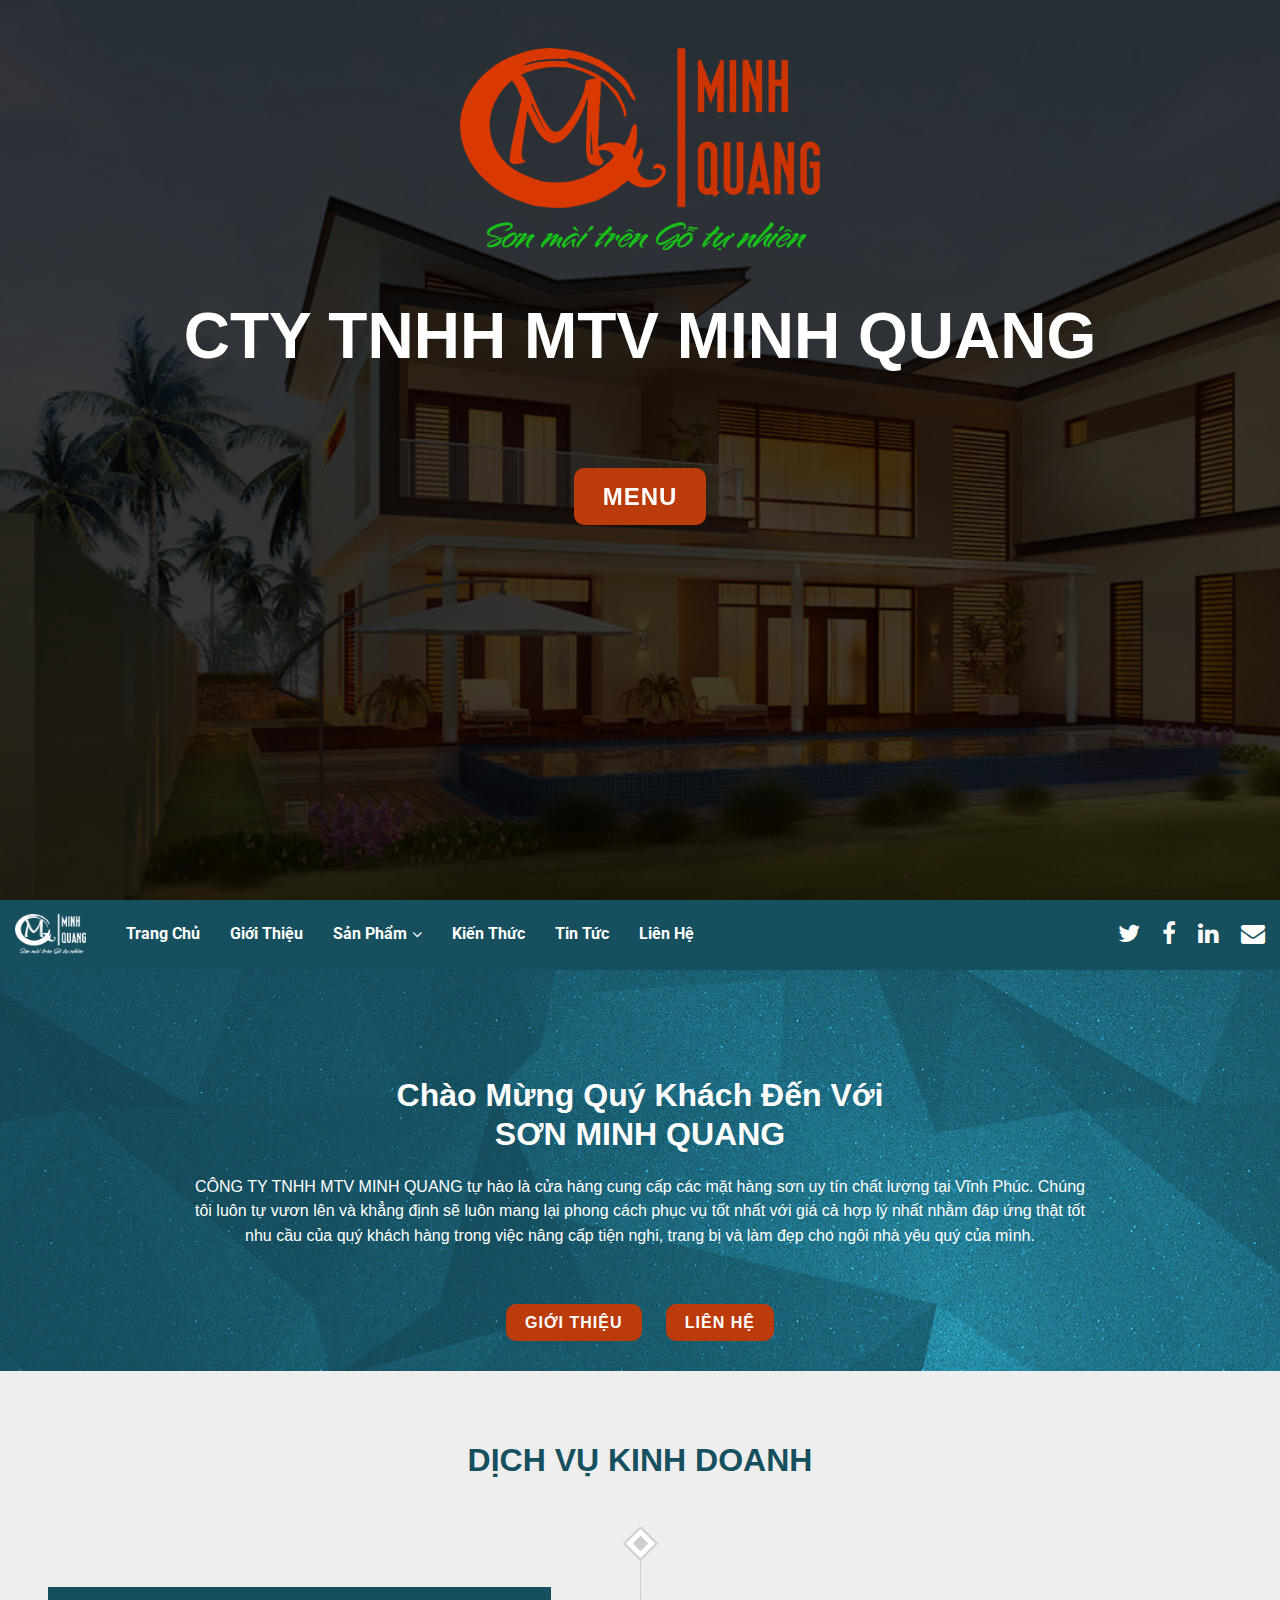
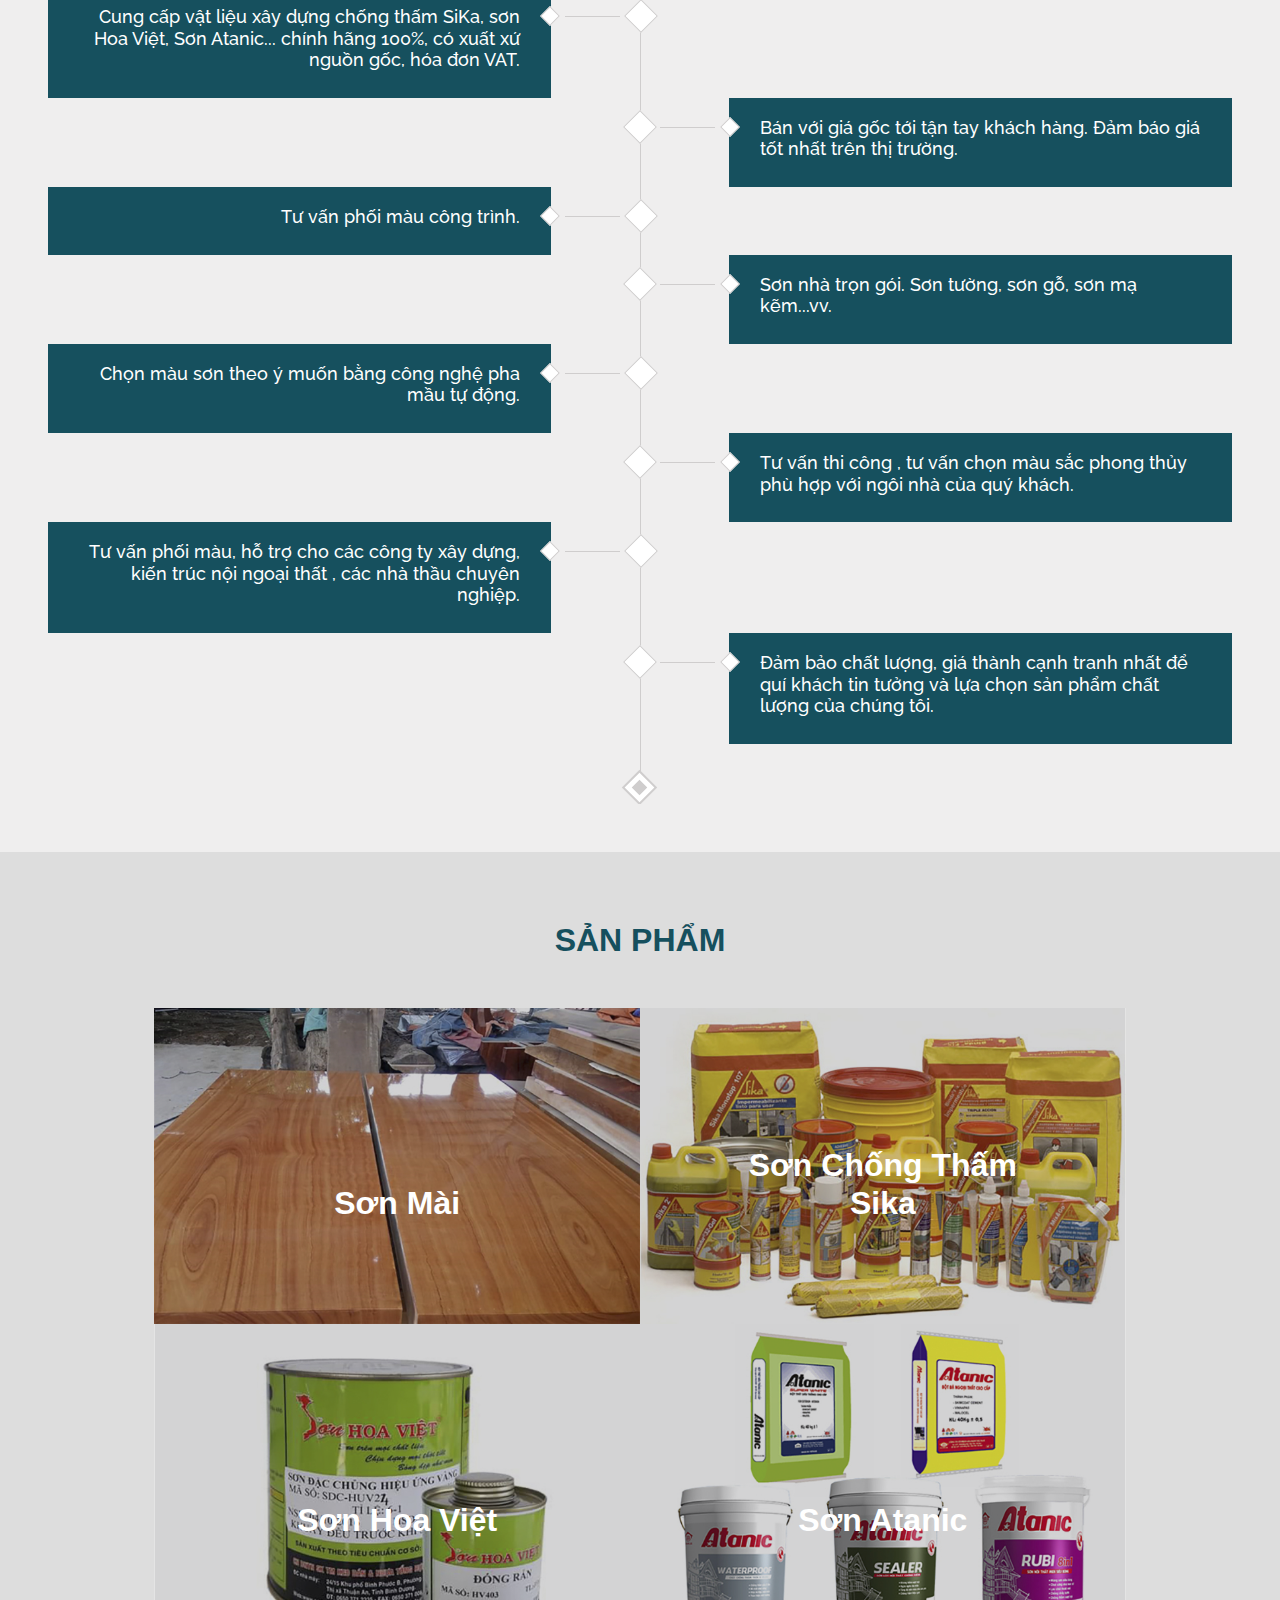
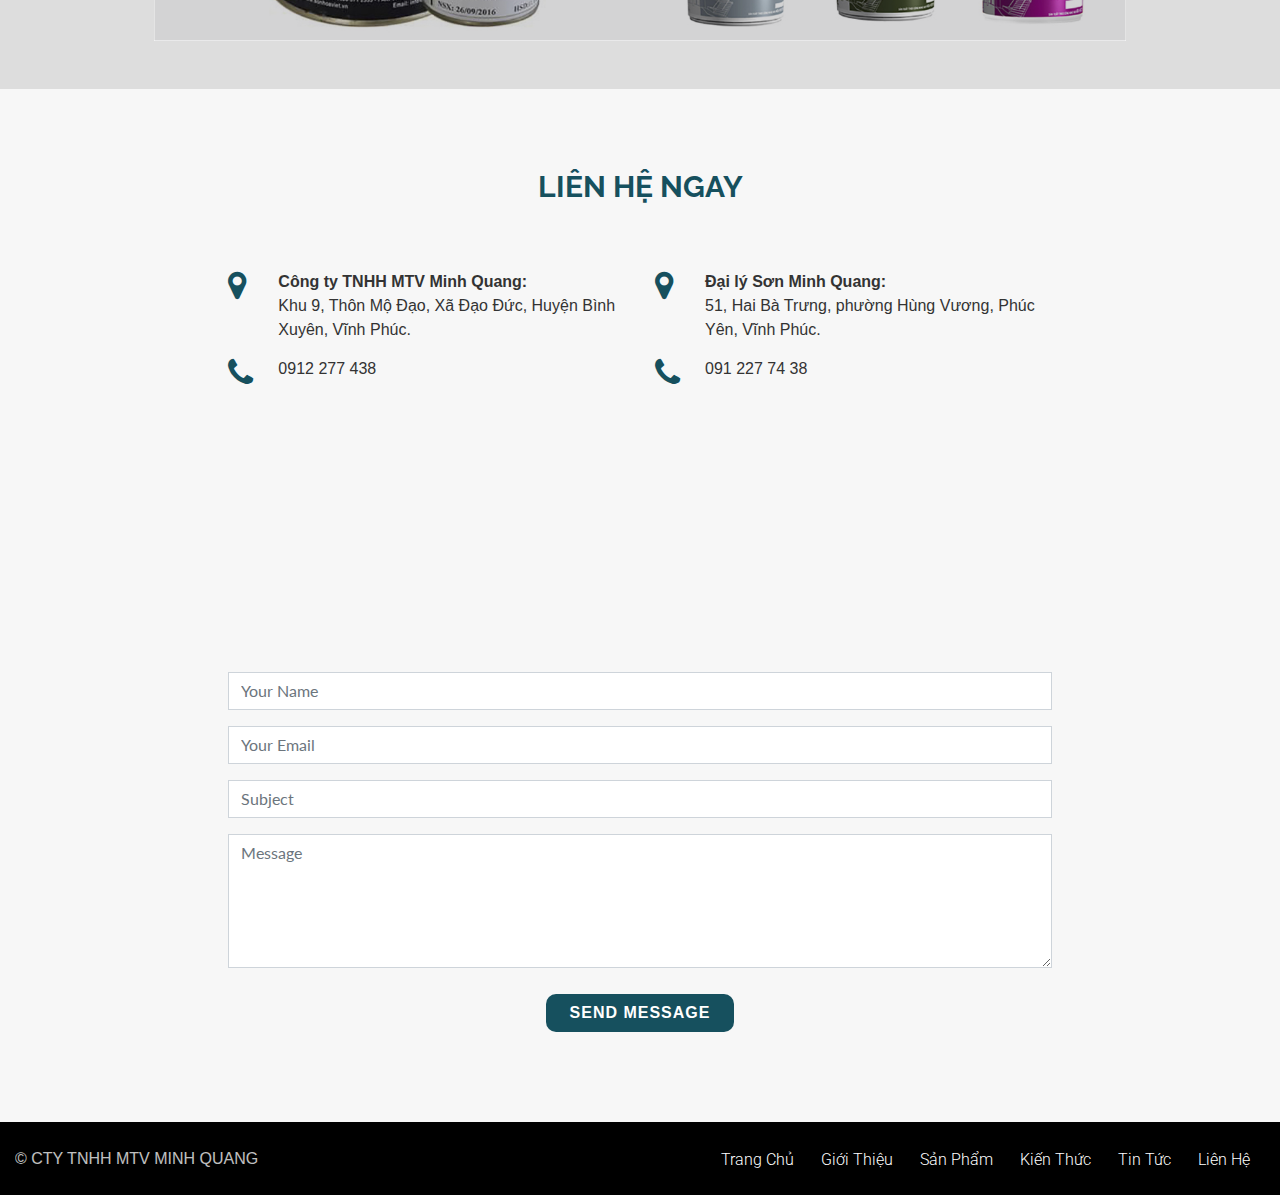
==== commit 0b825839: "second commit" ====
--- a/index.html
+++ b/index.html
@@ -201,6 +201,13 @@
             </div>
           </div>
           <div class="award">
+              <div class="award-icon"></div>
+              <div class="award-content">
+                <h5 class="title">Sơn nhà trọn gói. Sơn tường, sơn gỗ, sơn mạ kẽm...vv.
+                </h5>
+              </div>
+            </div>
+          <div class="award">
             <div class="award-icon"></div>
             <div class="award-content">
               <h5 class="title">Chọn màu sơn theo ý muốn bằng công nghệ pha mầu tự động.
@@ -301,27 +308,38 @@
           <div class="info">
             <div>
               <i class="fa fa-map-marker"></i>
-              <p>
-                <span style="font-weight: bold">Văn phòng 1:</span> Khu 9, Thôn Mộ Đạo, Xã Đạo Đức, Huyện Bình Xuyên, Vĩnh Phúc.</p>
-              <p>
-                <span style="font-weight: bold">Văn phòng 2:</span> Số 51 đường Hai Bà Trưng,
-                <br>TP. Phúc Yên, Vĩnh Phúc.</p>
-            </div>
+              <p style="font-family: Arial, Helvetica, sans-serif">
+                <span style="font-weight: bold"> Công ty TNHH MTV Minh Quang:</span> <br> Khu 9, Thôn Mộ Đạo, Xã Đạo Đức, Huyện Bình Xuyên, Vĩnh Phúc.</p>
+              <div>
+                <i class="fa fa-phone"></i>
+                <p>
+                  <span style="font-weight: bold"></span> 0912 277 438</p>
+              </div>
+              <iframe src="https://www.google.com/maps/embed?pb=!1m18!1m12!1m3!1d3718.6160563717417!2d105.6676581144858!3d21.247068385666633!2m3!1f0!2f0!3f0!3m2!1i1024!2i768!4f13.1!3m3!1m2!1s0x3134fb999aaaaaab%3A0xa3a3bd44f1631a8f!2zQ8O0bmcgVHkgVE5ISCBN4buZdCBUaMOgbmggVmnDqm4gTWluaCBRdWFuZw!5e0!3m2!1svi!2s!4v1533351201281"
+                width="100%" height="200px" frameborder="0" style="border: 10px; margin: 10px;" allowfullscreen></iframe>
+            </div>
+          </div>
+        </div>
+        <div class="col-lg-4 col-md-4">
+          <div class="info">
             <div>
-              <i class="fa fa-envelope"></i>
-              <p style="font-weight: bold">minhquangvinhphuc.2014@gmail.com</p>
-            </div>
-            <div>
-              <i class="fa fa-phone"></i>
-              <p>
-                <span style="font-weight: bold">– GĐ Mr. Hòa:</span> 0912 277 438</p>
-              <p>
-                <span style="font-weight: bold">– KTBH Ms. Nghĩa:</span> 0979 493 741</p>
-            </div>
-          </div>
-        </div>
-
-        <div class="col-lg-5 col-md-8">
+              <i class="fa fa-map-marker"></i>
+              <p style="font-family: Arial, Helvetica, sans-serif">
+                <span style="font-weight: bold">Đại lý Sơn Minh Quang:</span><br> 51, Hai Bà Trưng, phường Hùng Vương, Phúc Yên, Vĩnh Phúc.</p>
+              <div>
+                <i class="fa fa-phone"></i>
+                <p>
+                  <span style="font-weight: bold"></span> 091 227 74 38</p>
+              </div>
+              <iframe src="https://www.google.com/maps/embed?pb=!1m18!1m12!1m3!1d3719.0141598984496!2d105.70756311493601!3d21.231287085888955!2m3!1f0!2f0!3f0!3m2!1i1024!2i768!4f13.1!3m3!1m2!1s0x0%3A0xbdfe09e5c2bf16f8!2zxJDhuqFpIEzDvSBTxqFuIE1pbmggUXVhbmc!5e0!3m2!1svi!2s!4v1533654181855"
+                width="100%" height="200px" frameborder="0" style="border: 10px; margin: 10px;" allowfullscreen></iframe>
+            </div>
+
+          </div>
+        </div>
+      </div>
+      <div class="row justify-content-center" style="margin-top: 50px">
+        <div class="col-lg-8 col-md-8">
           <div class="form">
             <div id="sendmessage">Your message has been sent. Thank you!</div>
             <div id="errormessage"></div>
@@ -351,13 +369,7 @@
             </form>
           </div>
         </div>
-        <div class="col-lg-12">
-          <iframe src="https://www.google.com/maps/embed?pb=!1m18!1m12!1m3!1d3718.6160563717417!2d105.6676581144858!3d21.247068385666633!2m3!1f0!2f0!3f0!3m2!1i1024!2i768!4f13.1!3m3!1m2!1s0x3134fb999aaaaaab%3A0xa3a3bd44f1631a8f!2zQ8O0bmcgVHkgVE5ISCBN4buZdCBUaMOgbmggVmnDqm4gTWluaCBRdWFuZw!5e0!3m2!1svi!2s!4v1533351201281"
-            width="80%" height="400px" frameborder="0" style="border: 10px; margin: 30px 10%;" allowfullscreen></iframe>
-        </div>
-
-      </div>
-    </div>
+      </div>
   </section>
 
   <footer class="site-footer">
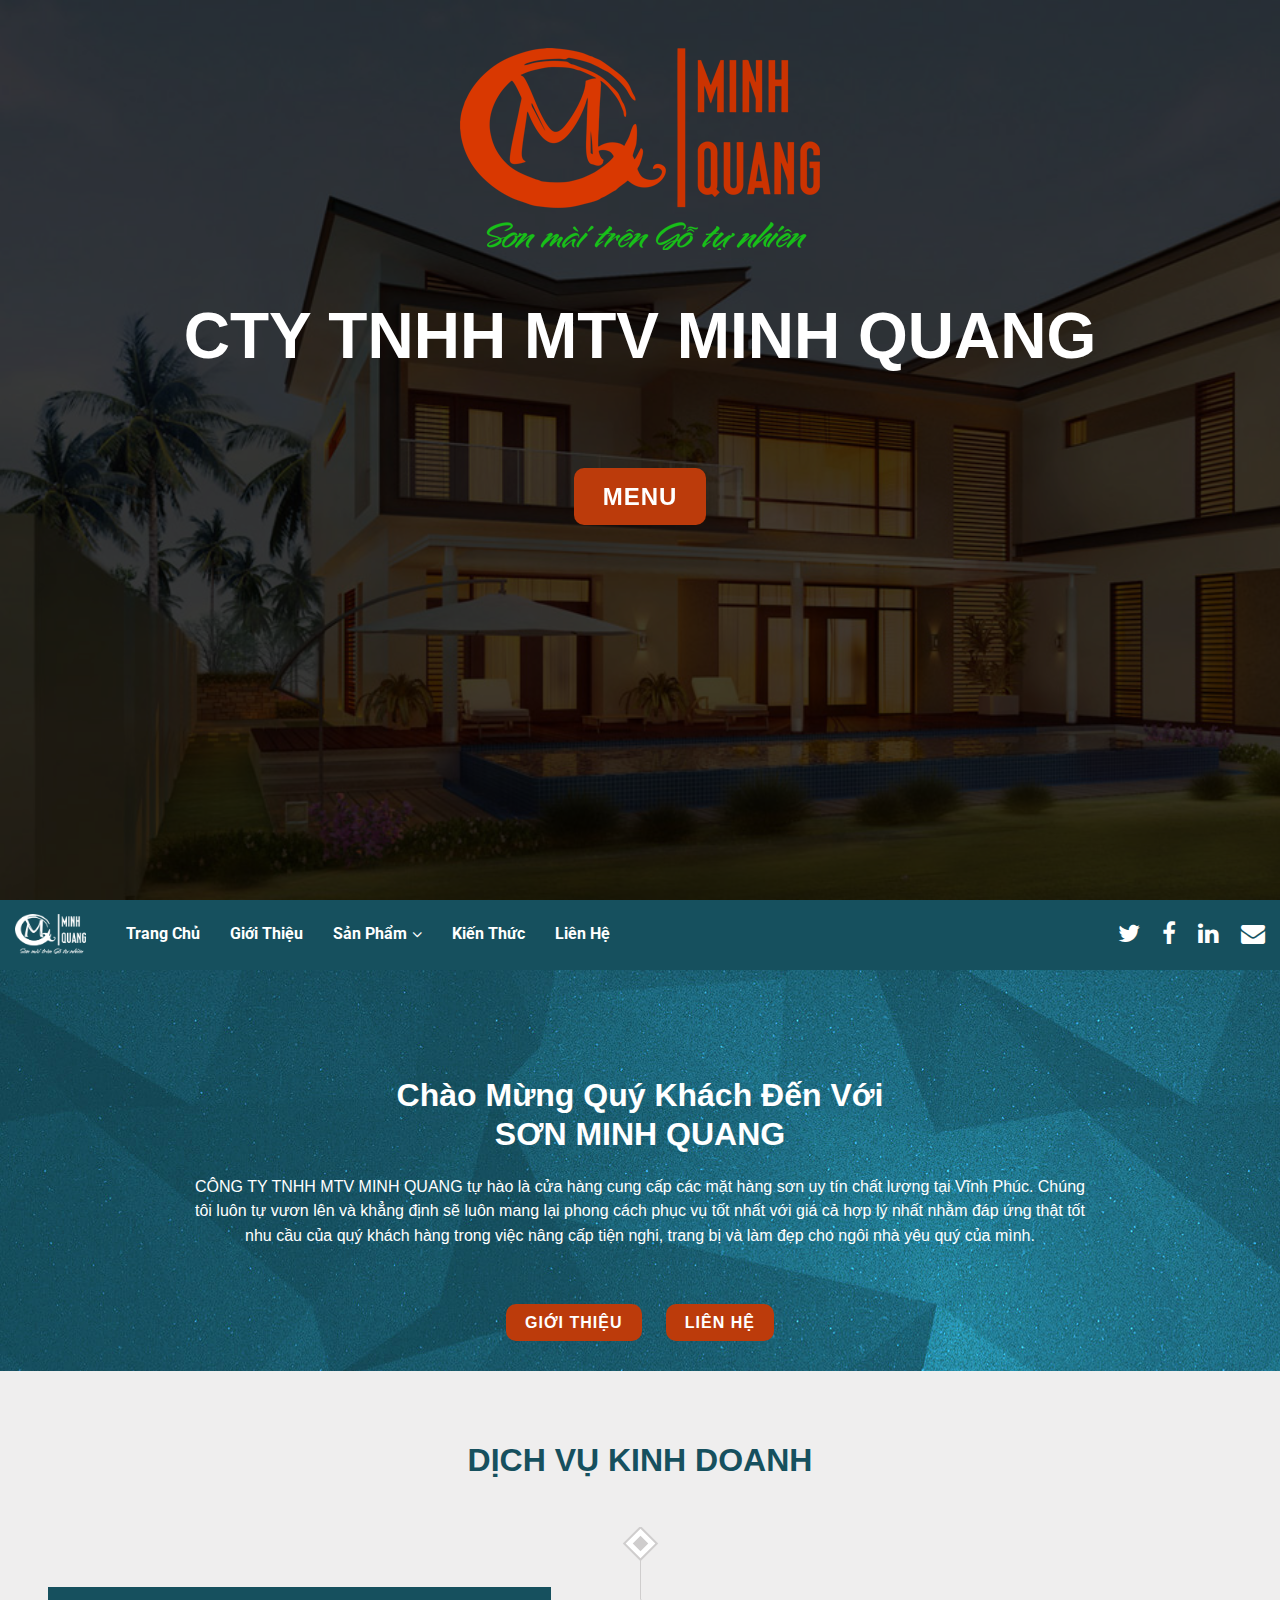
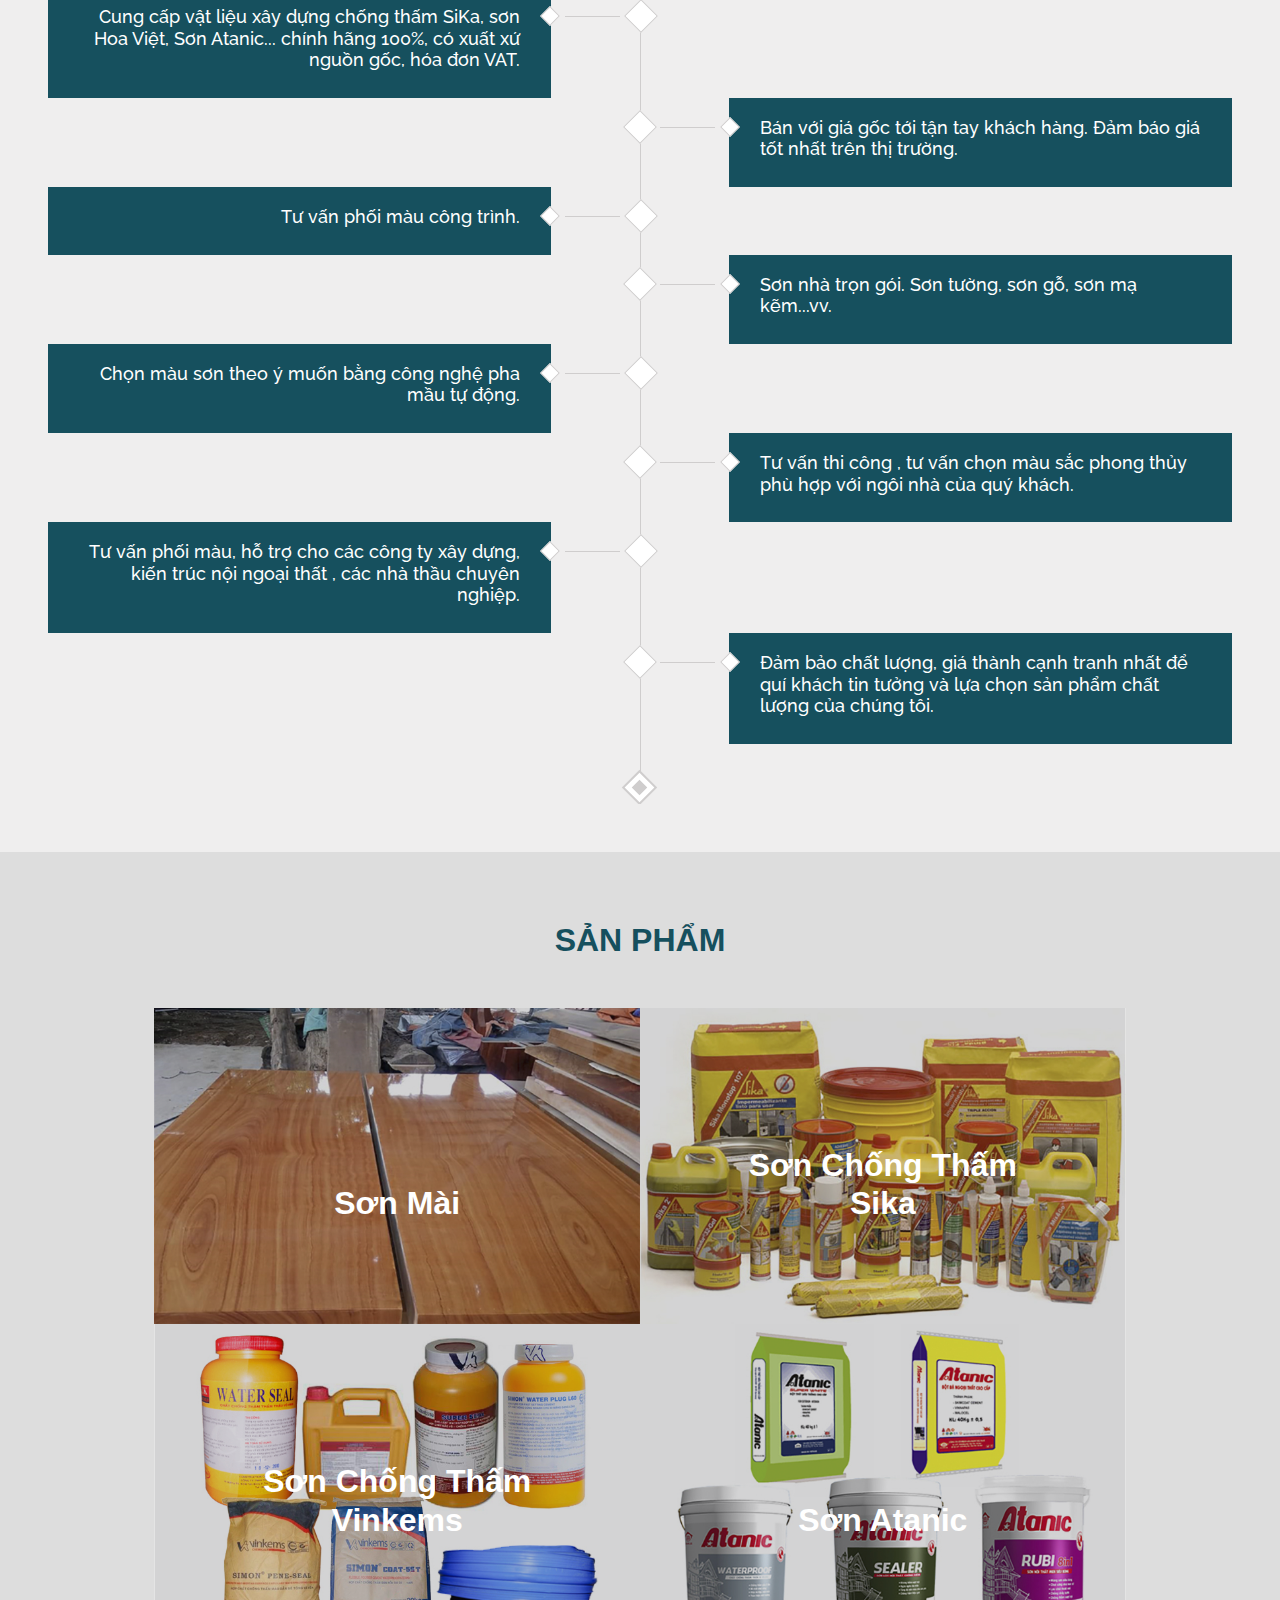
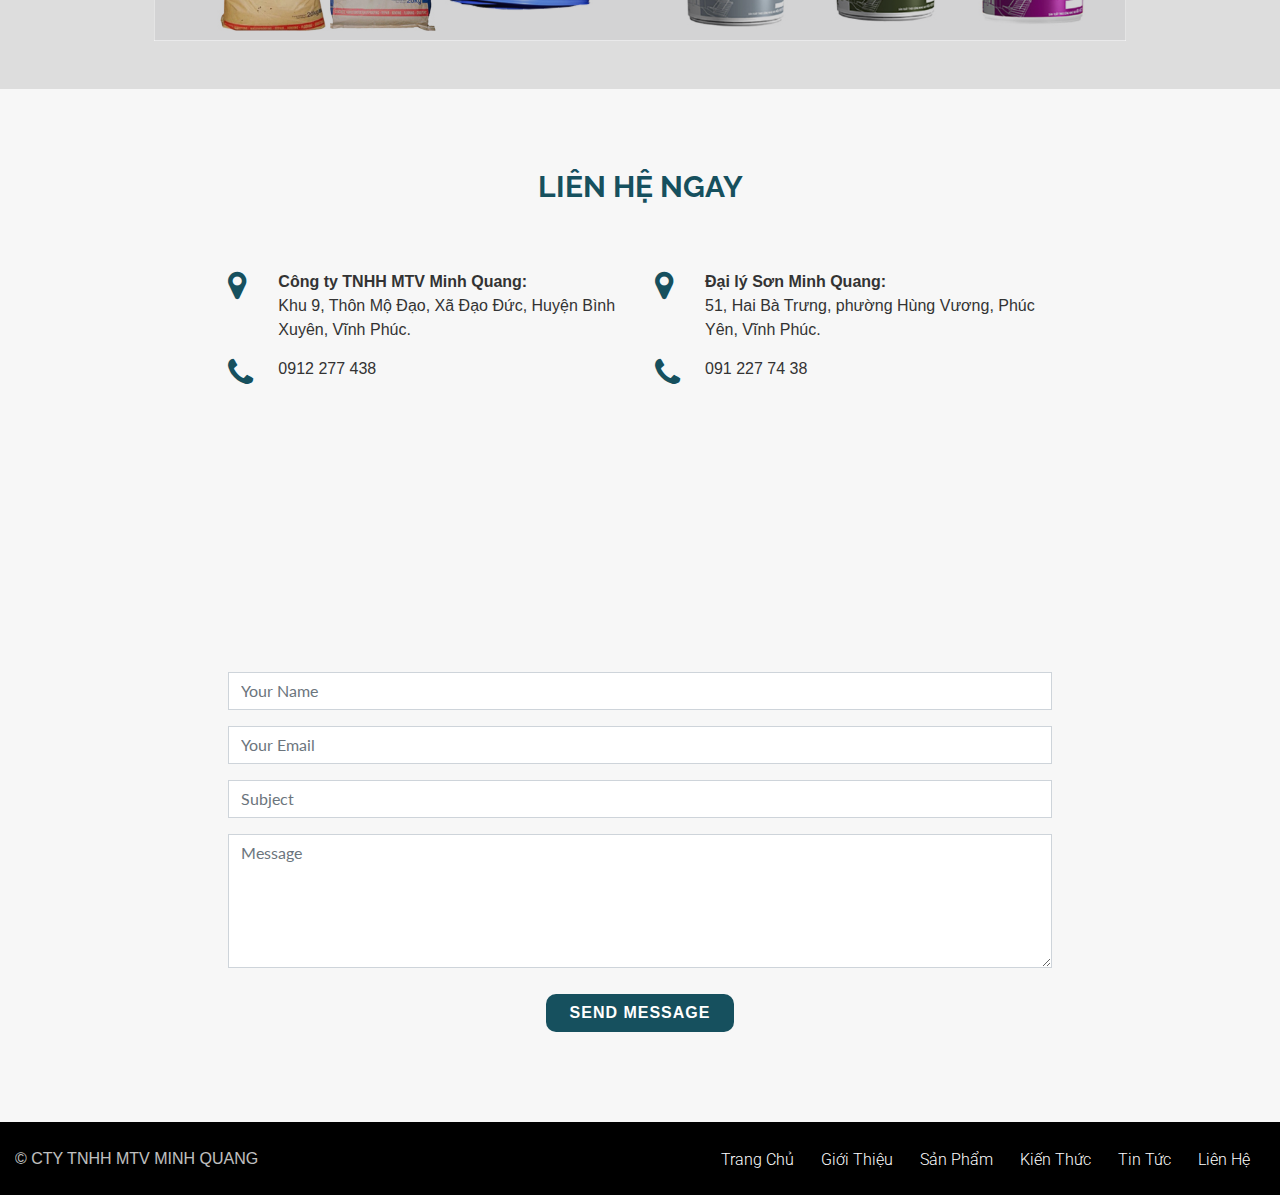
==== commit 184cb5cf: "third commit" ====
--- a/index.html
+++ b/index.html
@@ -68,10 +68,9 @@
 
       <nav class="outer-nav top horizontal">
         <a href="index.html" class="icon-home">Trang Chủ</a>
-        <a href="about.html" class="icon-about">Giới Thiệu</a>
-        <a href="#" class="icon-image">Sản Phẩm</a>
-        <a href="#" class="icon-upload">Kiến Thức</a>
-        <a href="#" class="icon-star">Tin Tức</a>
+        <a href="about.html" class="icon-news">Giới Thiệu</a>
+        <a href="product.html" class="icon-image">Sản Phẩm</a>
+        <a href="knowledge.html" class="icon-upload">Kiến Thức</a>
         <a href="#contact" class="icon-mail">Liên Hệ</a>
       </nav>
 
@@ -104,24 +103,24 @@
             <a href="product.html">Sản Phẩm</a>
             <ul>
               <li>
+                <a href="product.html#sonmai">Sơn Mài</a>
+              </li>
+              <li>
                 <a href="product.html#sika">Sơn Chống Thấm Sika</a>
+              </li>
+              <li>
+                <a href="product.html#vinkems">Sơn Chống Thấm Vinkems</a>
               </li>
               <li>
                 <a href="product.html#sonhv">Sơn Hoa Việt</a>
               </li>
               <li>
                 <a href="product.html#sonatanic">Sơn Atanic</a>
-              </li>
-              <li>
-                <a href="#">Sơn Mài</a>
               </li>
             </ul>
           </li>
           <li>
-            <a href="#contact">Kiến Thức</a>
-          </li>
-          <li>
-            <a href="#contact">Tin Tức</a>
+            <a href="knowledge.html">Kiến Thức</a>
           </li>
           <li>
             <a href="#contact">Liên Hệ</a>
@@ -201,12 +200,12 @@
             </div>
           </div>
           <div class="award">
-              <div class="award-icon"></div>
-              <div class="award-content">
-                <h5 class="title">Sơn nhà trọn gói. Sơn tường, sơn gỗ, sơn mạ kẽm...vv.
-                </h5>
-              </div>
-            </div>
+            <div class="award-icon"></div>
+            <div class="award-content">
+              <h5 class="title">Sơn nhà trọn gói. Sơn tường, sơn gỗ, sơn mạ kẽm...vv.
+              </h5>
+            </div>
+          </div>
           <div class="award">
             <div class="award-icon"></div>
             <div class="award-content">
@@ -274,7 +273,7 @@
           <a class="portfolio-item" href="#">
             <span class="caption">
               <span class="caption-content text-center" style="width: 100%">
-                <h1>Sơn Hoa Việt</h1>
+                <h1>Sơn Chống Thấm Vinkems</h1>
               </span>
             </span>
             <img class="img-fluid" src="img/sonhv.jpg" alt="">
@@ -309,7 +308,8 @@
             <div>
               <i class="fa fa-map-marker"></i>
               <p style="font-family: Arial, Helvetica, sans-serif">
-                <span style="font-weight: bold"> Công ty TNHH MTV Minh Quang:</span> <br> Khu 9, Thôn Mộ Đạo, Xã Đạo Đức, Huyện Bình Xuyên, Vĩnh Phúc.</p>
+                <span style="font-weight: bold"> Công ty TNHH MTV Minh Quang:</span>
+                <br> Khu 9, Thôn Mộ Đạo, Xã Đạo Đức, Huyện Bình Xuyên, Vĩnh Phúc.</p>
               <div>
                 <i class="fa fa-phone"></i>
                 <p>
@@ -325,7 +325,8 @@
             <div>
               <i class="fa fa-map-marker"></i>
               <p style="font-family: Arial, Helvetica, sans-serif">
-                <span style="font-weight: bold">Đại lý Sơn Minh Quang:</span><br> 51, Hai Bà Trưng, phường Hùng Vương, Phúc Yên, Vĩnh Phúc.</p>
+                <span style="font-weight: bold">Đại lý Sơn Minh Quang:</span>
+                <br> 51, Hai Bà Trưng, phường Hùng Vương, Phúc Yên, Vĩnh Phúc.</p>
               <div>
                 <i class="fa fa-phone"></i>
                 <p>
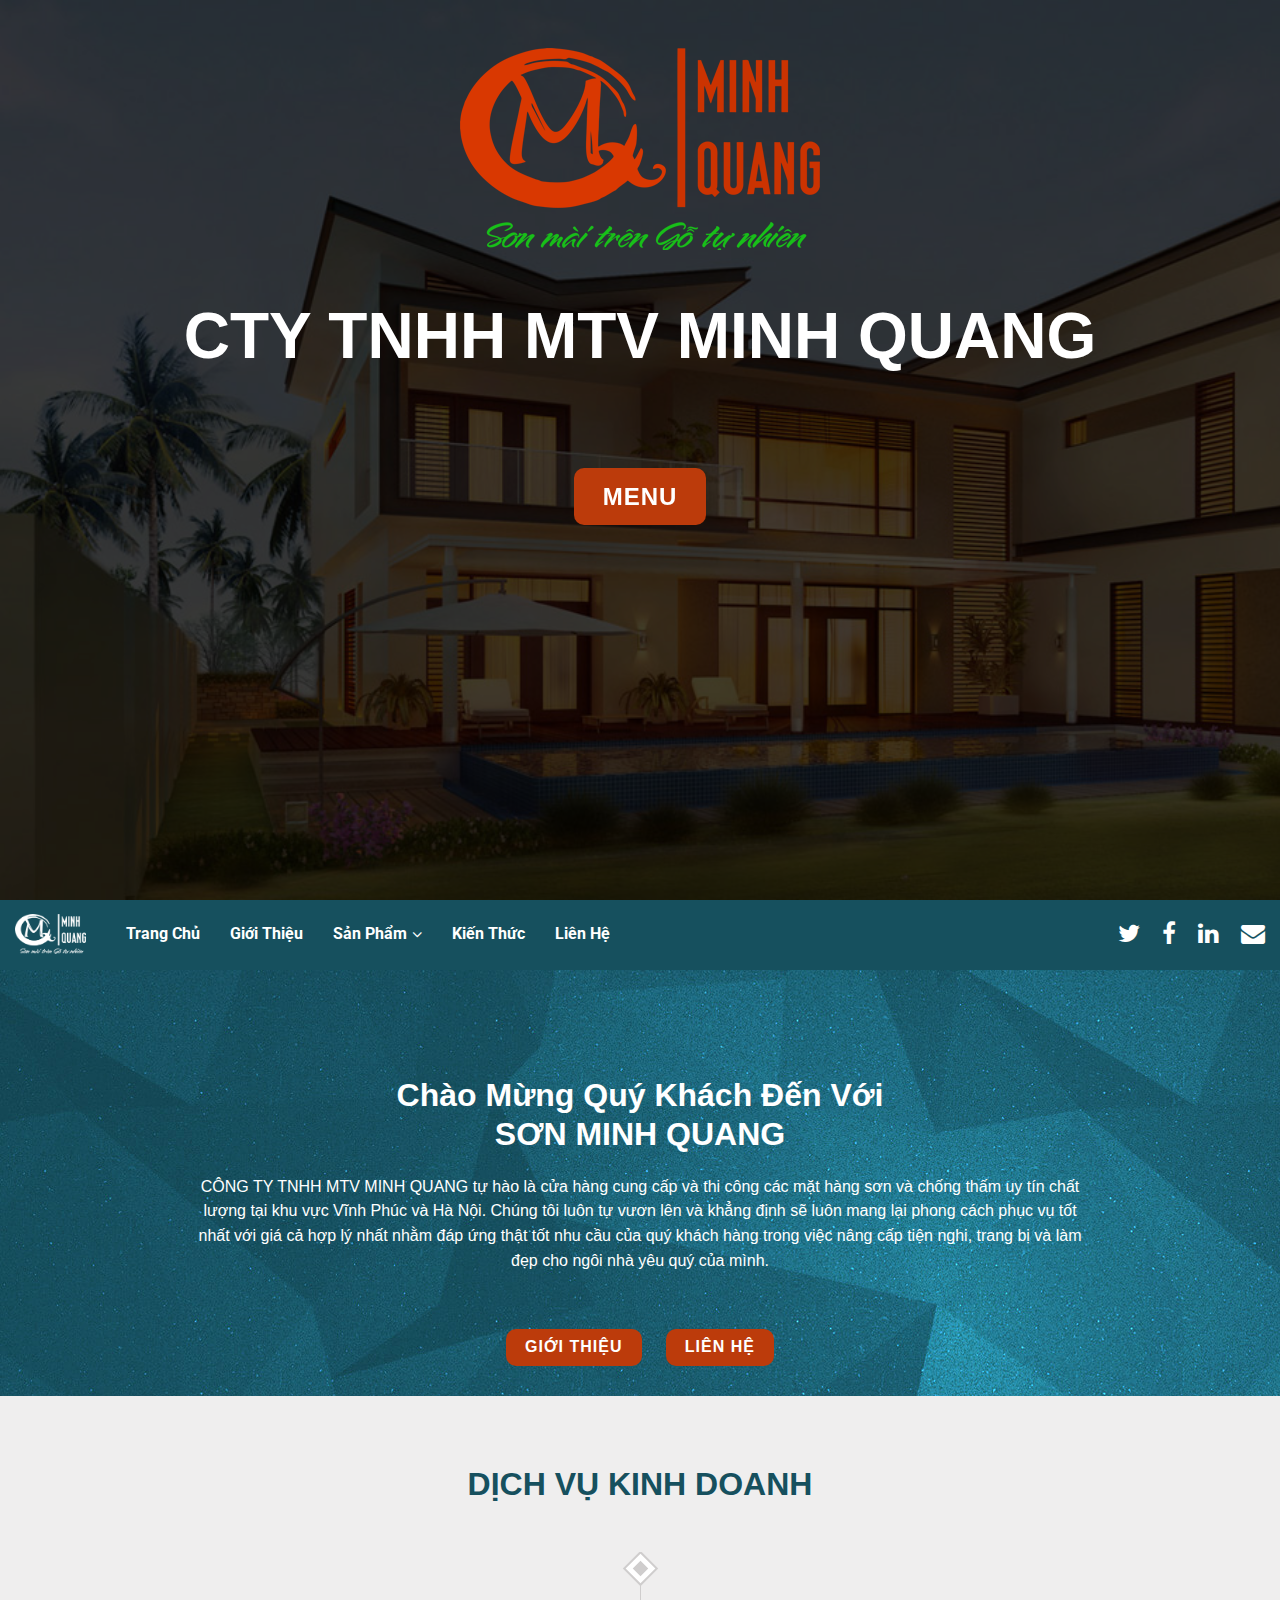
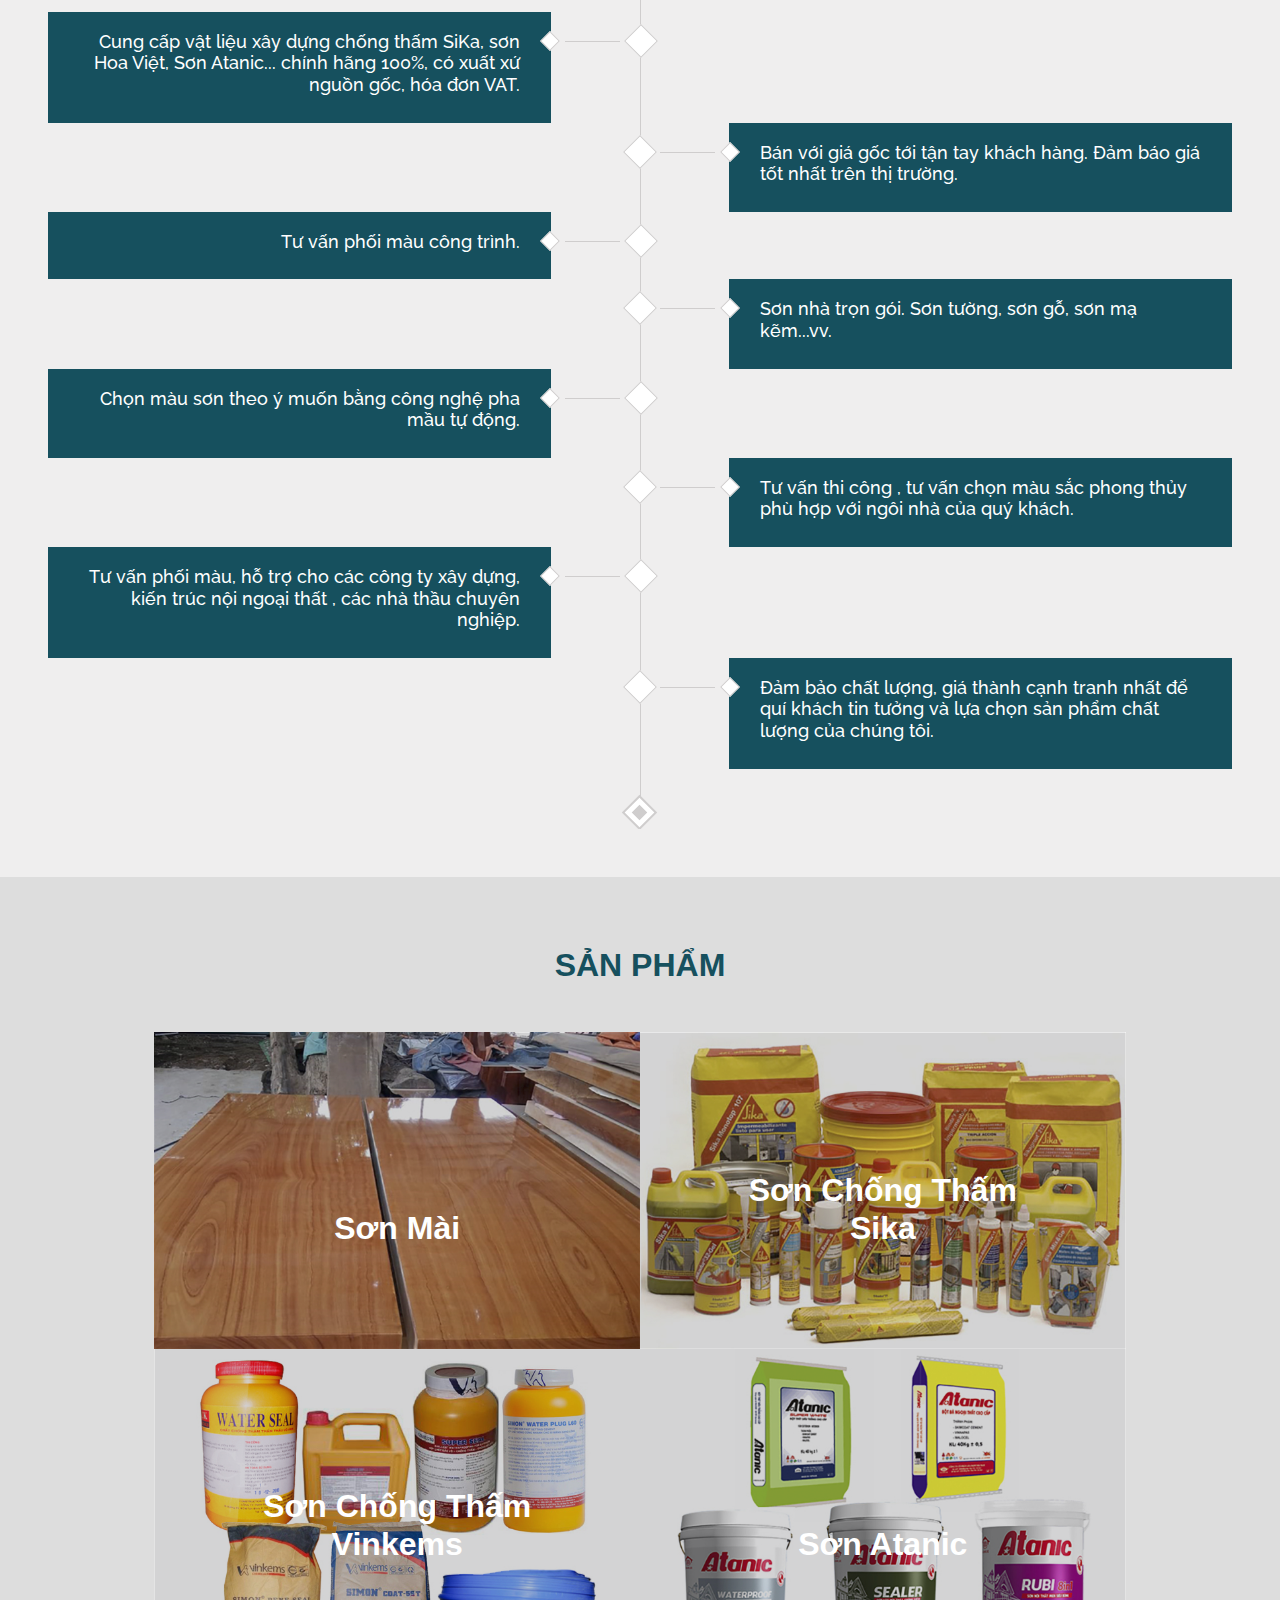
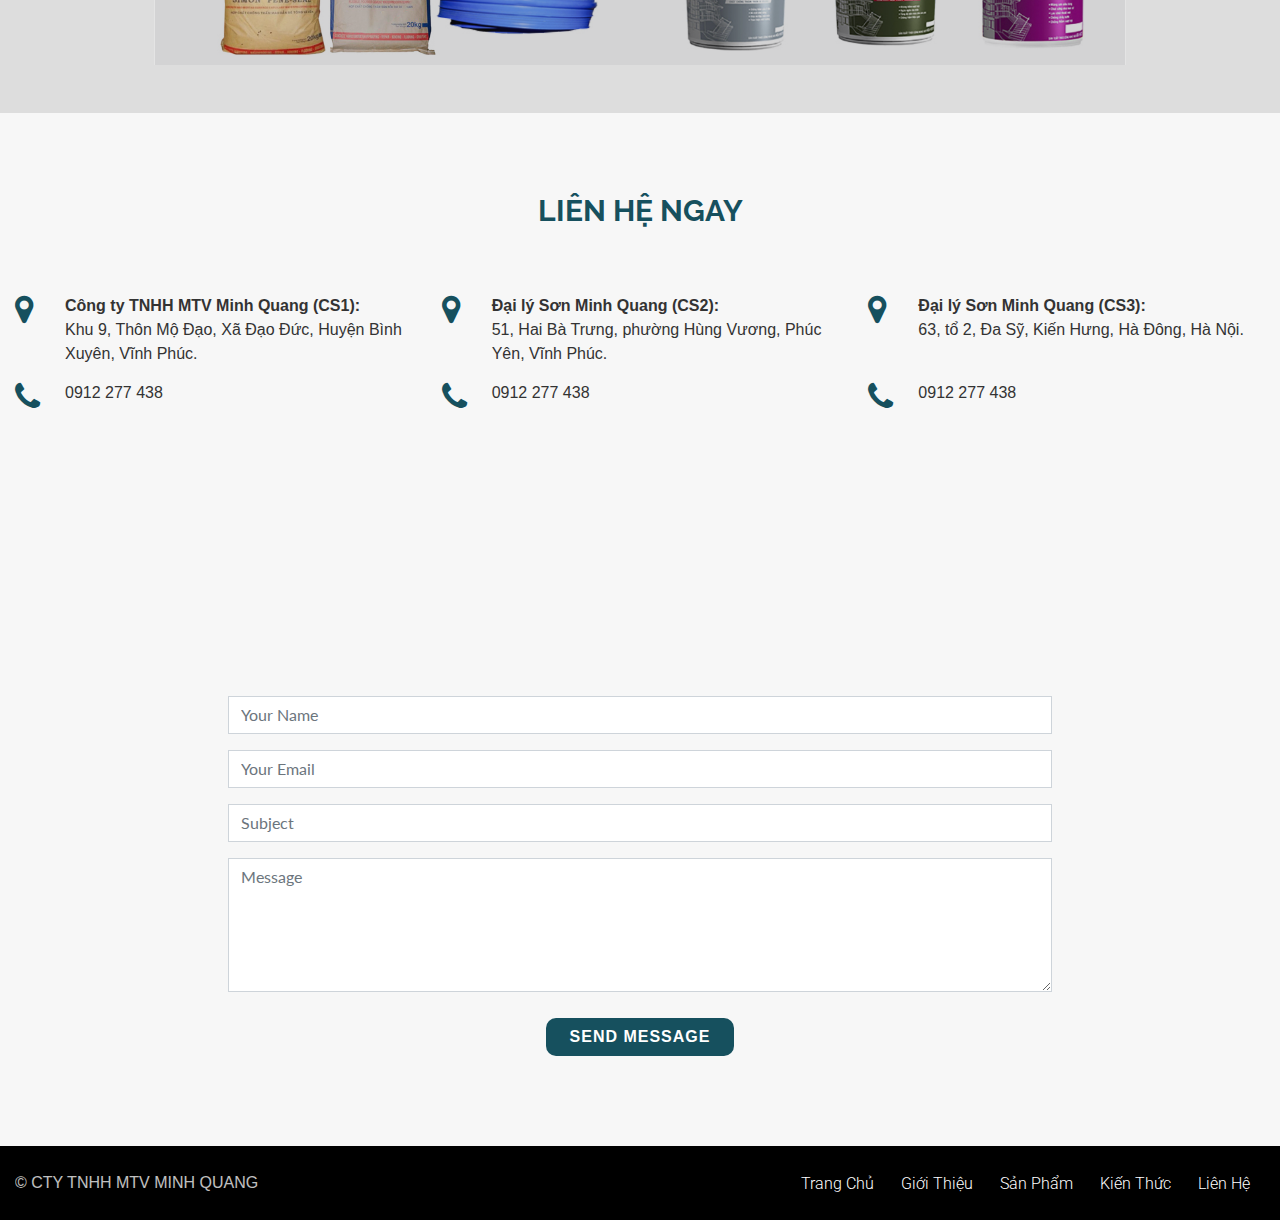
==== commit d2fb355a: "five commit" ====
--- a/index.html
+++ b/index.html
@@ -155,9 +155,10 @@
       <br>SƠN MINH QUANG
     </h1>
     <p style="padding: 0 15%">
-      CÔNG TY TNHH MTV MINH QUANG tự hào là cửa hàng cung cấp các mặt hàng sơn uy tín chất lượng tại Vĩnh Phúc. Chúng tôi luôn
-      tự vươn lên và khẳng định sẽ luôn mang lại phong cách phục vụ tốt nhất với giá cả hợp lý nhất nhằm đáp ứng thật tốt
-      nhu cầu của quý khách hàng trong việc nâng cấp tiện nghi, trang bị và làm đẹp cho ngôi nhà yêu quý của mình.
+      CÔNG TY TNHH MTV MINH QUANG tự hào là cửa hàng cung cấp và thi công các mặt hàng sơn và chống thấm uy tín chất lượng tại
+      khu vực Vĩnh Phúc và Hà Nội. Chúng tôi luôn tự vươn lên và khẳng định sẽ luôn mang lại phong cách phục vụ tốt nhất
+      với giá cả hợp lý nhất nhằm đáp ứng thật tốt nhu cầu của quý khách hàng trong việc nâng cấp tiện nghi, trang bị và
+      làm đẹp cho ngôi nhà yêu quý của mình.
     </p>
     <div class="text-center">
       <button>
@@ -250,7 +251,7 @@
       </div>
       <div class="row no-gutters" style="padding: 0 10%">
         <div class="col-lg-6">
-          <a class="portfolio-item" href="#">
+          <a class="portfolio-item" href="product.html#sonmai">
             <span class="caption">
               <span class="caption-content text-center" style="width: 100%">
                 <h1>Sơn Mài</h1>
@@ -260,7 +261,7 @@
           </a>
         </div>
         <div class="col-lg-6">
-          <a class="portfolio-item" href="#">
+          <a class="portfolio-item" href="product.html#sika">
             <span class="caption">
               <span class="caption-content text-center" style="width: 100%">
                 <h1>Sơn Chống Thấm Sika</h1>
@@ -270,7 +271,7 @@
           </a>
         </div>
         <div class="col-lg-6">
-          <a class="portfolio-item" href="#">
+          <a class="portfolio-item" href="product.html#vinkems">
             <span class="caption">
               <span class="caption-content text-center" style="width: 100%">
                 <h1>Sơn Chống Thấm Vinkems</h1>
@@ -280,7 +281,7 @@
           </a>
         </div>
         <div class="col-lg-6">
-          <a class="portfolio-item" href="#">
+          <a class="portfolio-item" href="product.html#sonatanic">
             <span class="caption">
               <span class="caption-content text-center" style="width: 100%">
                 <h1>Sơn Atanic</h1>
@@ -308,7 +309,7 @@
             <div>
               <i class="fa fa-map-marker"></i>
               <p style="font-family: Arial, Helvetica, sans-serif">
-                <span style="font-weight: bold"> Công ty TNHH MTV Minh Quang:</span>
+                <span style="font-weight: bold"> Công ty TNHH MTV Minh Quang (CS1):</span>
                 <br> Khu 9, Thôn Mộ Đạo, Xã Đạo Đức, Huyện Bình Xuyên, Vĩnh Phúc.</p>
               <div>
                 <i class="fa fa-phone"></i>
@@ -325,14 +326,32 @@
             <div>
               <i class="fa fa-map-marker"></i>
               <p style="font-family: Arial, Helvetica, sans-serif">
-                <span style="font-weight: bold">Đại lý Sơn Minh Quang:</span>
+                <span style="font-weight: bold">Đại lý Sơn Minh Quang (CS2):</span>
                 <br> 51, Hai Bà Trưng, phường Hùng Vương, Phúc Yên, Vĩnh Phúc.</p>
               <div>
                 <i class="fa fa-phone"></i>
                 <p>
-                  <span style="font-weight: bold"></span> 091 227 74 38</p>
+                  <span style="font-weight: bold"></span> 0912 277 438</p>
               </div>
               <iframe src="https://www.google.com/maps/embed?pb=!1m18!1m12!1m3!1d3719.0141598984496!2d105.70756311493601!3d21.231287085888955!2m3!1f0!2f0!3f0!3m2!1i1024!2i768!4f13.1!3m3!1m2!1s0x0%3A0xbdfe09e5c2bf16f8!2zxJDhuqFpIEzDvSBTxqFuIE1pbmggUXVhbmc!5e0!3m2!1svi!2s!4v1533654181855"
+                width="100%" height="200px" frameborder="0" style="border: 10px; margin: 10px;" allowfullscreen></iframe>
+            </div>
+
+          </div>
+        </div>
+        <div class="col-lg-4 col-md-4">
+          <div class="info">
+            <div>
+              <i class="fa fa-map-marker"></i>
+              <p style="font-family: Arial, Helvetica, sans-serif">
+                <span style="font-weight: bold">Đại lý Sơn Minh Quang (CS3):</span>
+                <br> 63, tổ 2, Đa Sỹ, Kiến Hưng, Hà Đông, Hà Nội. <br>&nbsp;</p>
+              <div>
+                <i class="fa fa-phone"></i>
+                <p>
+                  <span style="font-weight: bold"></span> 0912 277 438</p>
+              </div>
+              <iframe src="https://www.google.com/maps/embed?pb=!1m18!1m12!1m3!1d3725.7719881379385!2d105.78048841550616!3d20.961669886034677!2m3!1f0!2f0!3f0!3m2!1i1024!2i768!4f13.1!3m3!1m2!1s0x3135ad2ca92eb78b%3A0x623270da71f77d66!2zNjMgxJBhIFN5zIMsIEtp4bq_biBIxrBuZywgSMOgIMSQw7RuZywgSMOgIE7hu5lpLCBWaeG7h3QgTmFt!5e0!3m2!1svi!2s!4v1533805659713"
                 width="100%" height="200px" frameborder="0" style="border: 10px; margin: 10px;" allowfullscreen></iframe>
             </div>
 
@@ -400,15 +419,11 @@
               </li>
 
               <li class="list-inline-item">
-                <a href="#features">Sản Phẩm</a>
+                <a href="product.html">Sản Phẩm</a>
               </li>
 
               <li class="list-inline-item">
-                <a href="#awards">Kiến Thức</a>
-              </li>
-
-              <li class="list-inline-item">
-                <a href="#contact">Tin Tức</a>
+                <a href="knowledge.html">Kiến Thức</a>
               </li>
 
               <li class="list-inline-item">
